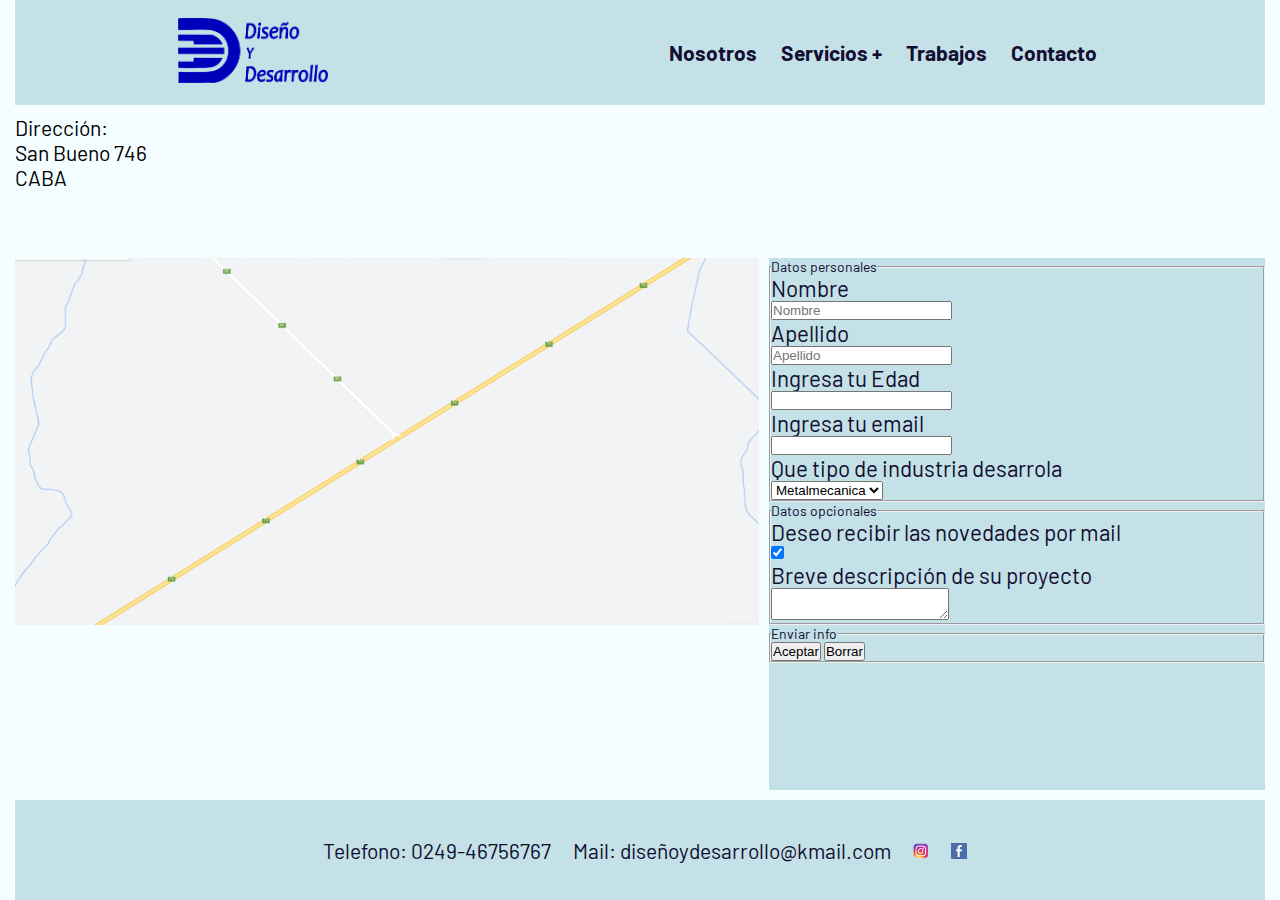
==== pages/contacto.html @ 5de574d7 "se agrego el sitio entero" ====
<!DOCTYPE html>
<html lang="es">
<head>
    <meta charset="UTF-8">
    <meta http-equiv="X-UA-Compatible" content="IE=edge">
    <meta name="viewport" content="width=device-width, initial-scale=1.0">
    <link rel="shorcut icon" href="../assets/img/logo_2.png">
    <title>Desafio Juan Manuel Rolando</title>
    <link rel="stylesheet" href="../css/estilo.css">
</head>
<body class="grilla__contacto">
  <header class="cabecera">
    <a href="../index.html"><img src="../assets/img/logo.png" alt="Enlace home" ></a>
      <nav>
          <ul class="cabecera__links">
            <li><a href="./nosotros.html">Nosotros</a></li>
            <li><a href="./servicios.html">Servicios +</a>
              <ul>
                <li><a href="./servicios.html#diseñoIndustrial">Diseño Industrial</a></li>
                <li><a href="./servicios.html#prototipado">Prototipado</a></li>
                <li><a href="./servicios.html#desarroloConstructivo">Desarrolo Constructivo</a></li>
              </ul>
            </li>
            <li><a href="./trabajos.html">Trabajos</a></li>
            <li><a href="./contacto.html">Contacto</a></li>
          </ul>
      </nav>
  </header>
  <div class="mapa">
    <img src="../assets/img/mapa.png" alt="mapa">
  </div>
  <div class="direccion">
    <p>Dirección:</p>
    <p>San Bueno 746</p>
    <p>CABA</p>
  </div>
  <form>
    <fieldset>
      <legend>Datos personales</legend>
      <label for="nombre">Nombre</label>
      <input id="nombre" type="text" placeholder="Nombre">
      <label for="apellido">Apellido</label>
      <input id="apellido" type="text" placeholder="Apellido">
      <label for="edad">Ingresa tu Edad</label>
      <input id="edad" type="number">
      <label for="email">Ingresa tu email</label>
      <input id="email" type="email">
      <label for="tipo_industria">Que tipo de industria desarrola</label>
      <select>
        <option>Metalmecanica</option>
        <option>Textil</option>
        <option>Alimenticia</option>
        <option>Mineria</option>
        <option>Otro</option>
      </select>
    </fieldset>
    <fieldset>
      <legend>Datos opcionales</legend>
      <label>Deseo recibir las novedades por mail</label>
      <input type="checkbox" checked>
      <label for="descripcion_proyecto">Breve descripción de su proyecto</label>
      <textarea></textarea>
    </fieldset>
    <fieldset>
      <legend>Enviar info</legend>
      <input type="submit" value="Aceptar">
      <input type="reset" value="Borrar">
    </fieldset>
  </form>
  <footer class="pieDePagina">
    <ul class="pieDePagina__links">
      <li>Telefono: 0249-46756767</li>
      <li>Mail: diseñoydesarrollo@kmail.com</li>
      <li><a href="https://www.instagram.com/" target="_blank">
        <img src="../assets/img/instagram logo.png" alt="logo instagram" width="16px" height="16px"></a>
      </li>
      <li><a href="https://www.facebook.com/" target="_blank">
        <img src="../assets/img/face logo.png" alt="logo facebook" width="16px" height="16px"></a>
      </li>
    </ul>
  </footer>
</body>
</html>
---- css/estilo.css ----
/* Fonts */
@import url('https://fonts.googleapis.com/css2?family=Barlow:wght@300;400&family=Roboto+Slab:wght@300;500&display=swap');


:root {
    /* Colors */
    --primary: #120D31;
    --secondary: #e79925;
 	--atext-color: #302F4D;
	--general_background-color: #f4fdfff8;
	--alternative_background-color: #c3e1e7;

    /* Spacings */
    --spacing-large: 6rem;
    --spacing-medium: 3rem;
    --spacing-small: 2rem;
    --spacing-xsmall: 1rem;

    /* Font-family */
    --font-principal: 'Barlow', sans-serif;
    --font-title: 'Roboto Slab', serif;

    /* Font-Sizes */
	--text-xlarge: 5em;
    --text-large: 4em;
    --text-medium: 2.1em;
    --text-base: 1.6em;
    --text-small: 1.4em;
}

/*Estilos Globales*/

*::after,
*::before,
* {
    margin: 0;
    padding: 0;
    box-sizing: border-box;
}

html{
    font-size: 62.5%;
}

body{
    font-family: var(--font-principal);
	background-color:var(--general_background-color);
	margin-left: 15px;
	margin-right: 15px;
}

ul{
    list-style-type: none;
}

.cabecera {
	grid-area: cabecera;
	background-color: var(--alternative_background-color);
	display: flex;
    flex-direction: row;
	align-items: center;
	justify-content: space-around;
	width: 100%;
    font-weight: bold;
	font-size: var(--text-medium);
    text-decoration-line: none;
}

.cabecera__links li {
	display: inline-block;
	margin-left: 10px;
	margin-bottom: 01px;
	padding: 05px;
}

.cabecera__links a {
    color: var(--primary);
	text-decoration-style: none;
	text-decoration-line: none;
}

.cabecera__links ul {
    position: absolute;
    display: none;
}

.cabecera__links ul li {
    display: block;
	font-weight: normal;
	background-color:var(--alternative_background-color);
}

.cabecera__links li:hover ul {
    display: block;
}
.cabecera img{
    width: 150px;
}

.pieDePagina {
	grid-area: footer;
	display: flex;
	width: 100%;
	align-items: center;
	justify-content: space-around;
	background-color:var(--alternative_background-color);
}

.pieDePagina__links li {
	font-size: var(--text-medium);
    display: inline-block;
	color: var(--primary);
	padding: 05px;
	border-radius: 05px;
	margin-left: 10px;
	margin-top: 01px;
	margin-bottom: 01px;
}

/*pagina home*/

.grilla__home{
	display: grid;
	grid-template-areas:
	"cabecera cabecera"
	"slideshow slideshow"
	"idea proceso"
	"footer footer";
	grid-template-rows: 105px 2fr 2fr 100px;
	grid-template-columns: 1fr 1fr;
	height: 100vh;
	row-gap: 10px;
	column-gap: 10px;
}

.principal{
	grid-area: slideshow;
	display: flex;
}

.principal__contenedor{
	display: flex;
}

.principal__contenedor img{
   margin: 0;
   max-width: 100%;
   max-height: 100%;
}

.principal__texto{
	color:var(--atext-color);
	font-size: var(--text-xlarge);
	font-weight: bold;
	position: absolute;
	left: 5%;
}

.idea{
	grid-area: idea;
	display: flex;
}

.idea img {
	margin: 0;
    width: 100%;
    height: 100%;
}

.desarrollo{
	grid-area: proceso;
	display: flex;
}

.desarrollo img{
	margin: 0;
    width: 100%;
    height: 100%;
}

/*pagina nosotros*/

.grilla__nosotros{
	display: grid;
	grid-template-areas:
	"cabecera"
	"main"
    "footer";
	grid-template-rows: 105px 3fr 100px;
	grid-template-columns:1fr;
	height: 100vh;
	row-gap: 10px;
	column-gap: 10px;
}

.main__nosotros{
	grid-area: main;
	display: grid;
	grid-template-areas:
	"titulo"
	"somos"
	"filosofia"
    "equipo";
	grid-template-rows: 1fr 1fr 1fr 1fr;
	grid-template-columns:1fr;
	row-gap: 10px;
	column-gap: 10px;
}

.main__nosotros__titulo{
    margin-top: 45px;
	grid-area: titulo;
	display: flex;
}

.main__nosotros__titulo p{
	color:var(--primary);
	font-size: var(--text-large);
	font-weight: bold;
	position: absolute;
	left: 10%;
	max-width: 75%;
}

.main__nosotros__titulo img{
	margin: 0;
	width: 100%;
	height: auto;
}

.main__nosotros__somos{
	grid-area: somos;
	font-size: var(--text-medium);
	display: flex;
	padding: var(--spacing-large);
    align-items: center;
	flex-direction: row-reverse;
	justify-content: center;
}

.main__nosotros__somos img{
	margin: 0;
	width: 100%;
	height: auto;
}

.main__nosotros__filosofia{
	grid-area: filosofia;
	font-size: var(--text-medium);
	display: flex;
	padding: var(--spacing-large);
    align-items: center;
	flex-direction: row;
	justify-content: center;
}

.main__nosotros__filosofia img{
	margin: 0;
	width: 100%;
	height: auto;
}

.main__nosotros__equipo{
	grid-area: equipo;
	font-size: var(--text-medium);
	display: flex;
	padding: var(--spacing-large);
    align-items: center;
	flex-direction: row-reverse;
	justify-content: center;
}

.main__nosotros__equipo img{
	margin: 0;
	width: 100%;
	height: auto;
}

/*pagina servicios*/

.grilla__servicios{
	display: grid;
	grid-template-areas:
	"cabecera"
	"servicios"
	"footer";
	grid-template-rows: 105px 2fr 100px;
	grid-template-columns: 1fr;
	height: 100vh;
	row-gap: 10px;
	column-gap: 10px;
}

.main__servicios{
	grid-area: servicios;
	display: grid;
	grid-template-areas:
	"titulo"
	"parallax";
	grid-template-rows: 0.4fr 6fr;
	grid-template-columns:1fr;
}

.main__servicios__titulo {
	font-size: var(--text-large);
	grid-area: titulo;
	display: flex;
}

.main__parallax {
	grid-area: parallax;
	display: flex;
}

.parallax, .main__parallax{margin:0 auto}

.parallax{
	background-attachment: fixed;
	background-position: center;
	 background-repeat: no-repeat;
	background-size:  cover;
	height:45rem;
	max-width: 100%;
	position: relative
} 

.texto__interior{
	color:var(--secondary);
	font-size: var(--text-xlarge);
	font-weight: bold;
	left: 10%;
	position: absolute;
	text-align: center;
	top:20%;
	width: 80%
}

.img-uno{background-image: url("../assets/img/diseño\ industrial.jpg")}

.img-dos{background-image:url("../assets/img/prototipado.jpeg")}

.img-tres{background-image:url("../assets/img/desarrollo\ productivo.gif")}

.texto{
	margin-bottom: 20px;
	font-size: var(--text-base);
	text-align: center;
	padding:5%;
	width: 100%
	
}

/*Pagina trabajo*/

.grilla__trabajos{
	display: grid;
	grid-template-areas:
	"cabecera"
	"titulo"
	"contenedor"
	"footer";
	grid-template-rows: 105px 0.5fr 6fr 100px;
	grid-template-columns: 1fr;
	row-gap: 10px;
	column-gap: 10px;
}

.trabajo__titulo {
	font-size: var(--text-large);
	grid-area: titulo;
	display: flex;
}

.contenedor{
	grid-area: contenedor;
	display: grid;
	grid-template-areas:
	"job_1 job_2"
	"job_3 job_4"
	"job_5 job_6";
	grid-template-rows: 1fr 1fr 1fr  ;
	grid-template-columns: 1fr 1fr;
	row-gap: 10px;
	column-gap: 40px;
}

.job__1{
	display: flex;
	grid-area: job_1;
	justify-content: right;
}

.job__1 img{
	margin: 0;
    width: 100%;
    height: auto;
}

.jtext {
	color:var(--atext-color);
	font-size: var(--text-large);
    position: absolute;
}

.job__2{
	display: flex;
	grid-area: job_2;
	justify-content: left;
}

.job__2 img{
	margin: 0;
    width: 100%;
    height: auto;
}

.job__3{
	display: flex;
	grid-area: job_3;
	justify-content: right;
}

.job__3 img{
	margin: 0;
    width: 100%;
    height: auto;
}

.job__4{
	display: flex;
	grid-area: job_4;
	justify-content: left;
}

.job__4 img{
	margin: 0;
    width: 100%;
    height: auto;
}

.job__5{
	display: flex;
	grid-area: job_5;
	justify-content: right;
}

.job__5 img{
	margin: 0;
    width: 100%;
    height: auto;
}

.job__6{
	display: flex;
	grid-area: job_6;
	justify-content: left;
}

.job__6 img{
	margin: 0;
    width: 100%;
    height: auto;
}

/*Pagina contacto*/

.grilla__contacto{
	display: grid;
	grid-template-areas:
	"cabecera cabecera"
	"direccion direccion"
	"mapa contacto"
	"footer footer";
	grid-template-rows: 105px 1fr 4fr 100px;
	grid-template-columns: 3fr 2fr;
	height: 100vh;
	row-gap: 10px;
	column-gap: 10px;
}

.direccion{
	grid-area: direccion;
	font-size: var(--text-medium);
	display: flex;
	flex-direction: column;
}

.mapa {
	grid-area: mapa;
}

.mapa img{
	margin: 0;
    width: 100%;
    height: auto;
}

form {
	font-size: var(--text-small);
	grid-area: contacto;
	background-color: var(--alternative_background-color) ;
	color: var(--primary);
}

form label {
	display: block;
	font-size: var(--text-base);
}

@media screen and (max-width:600px){
    .cabecera{
        flex-direction: column;
    }
}

@media screen and (max-width:600px){
.cabecera img{
    width: 70px;
}
}

@media screen and (max-width:600px){
.contenedor{
	grid-template-areas:
	"job_1"
	"job_2"
	"job_3"
	"job_4"
	"job_5"
	"job_6";
	grid-template-rows: 1fr 1fr 1fr 1fr 1fr 1fr ;
	grid-template-columns: 1fr;
}
}

@media screen and (max-width:1000px){
.grilla__contacto{
	grid-template-areas:
	"cabecera"
	"direccion"
	"contacto"
	"mapa"
	"footer";
	grid-template-rows: 105px 1fr 4fr 4fr 100px;
	grid-template-columns: 1fr;
}
}

@media screen and (max-width:600px){
.main__nosotros__titulo p{
	font-size: var(--text-medium);
	left: 5%;
}
}

@media screen and (max-width:600px){
.main__nosotros{
	grid-template-rows: 0.75fr 2fr 2fr 2fr;
	}
}

@media screen and (max-width:600px){
.main__nosotros__somos{
	flex-direction: column-reverse;
}
}

@media screen and (max-width:600px){
	.main__nosotros__filosofia{
		flex-direction: column-reverse;
	}
	}

	@media screen and (max-width:600px){
		.main__nosotros__equipo{
			flex-direction: column-reverse;
		}
		}
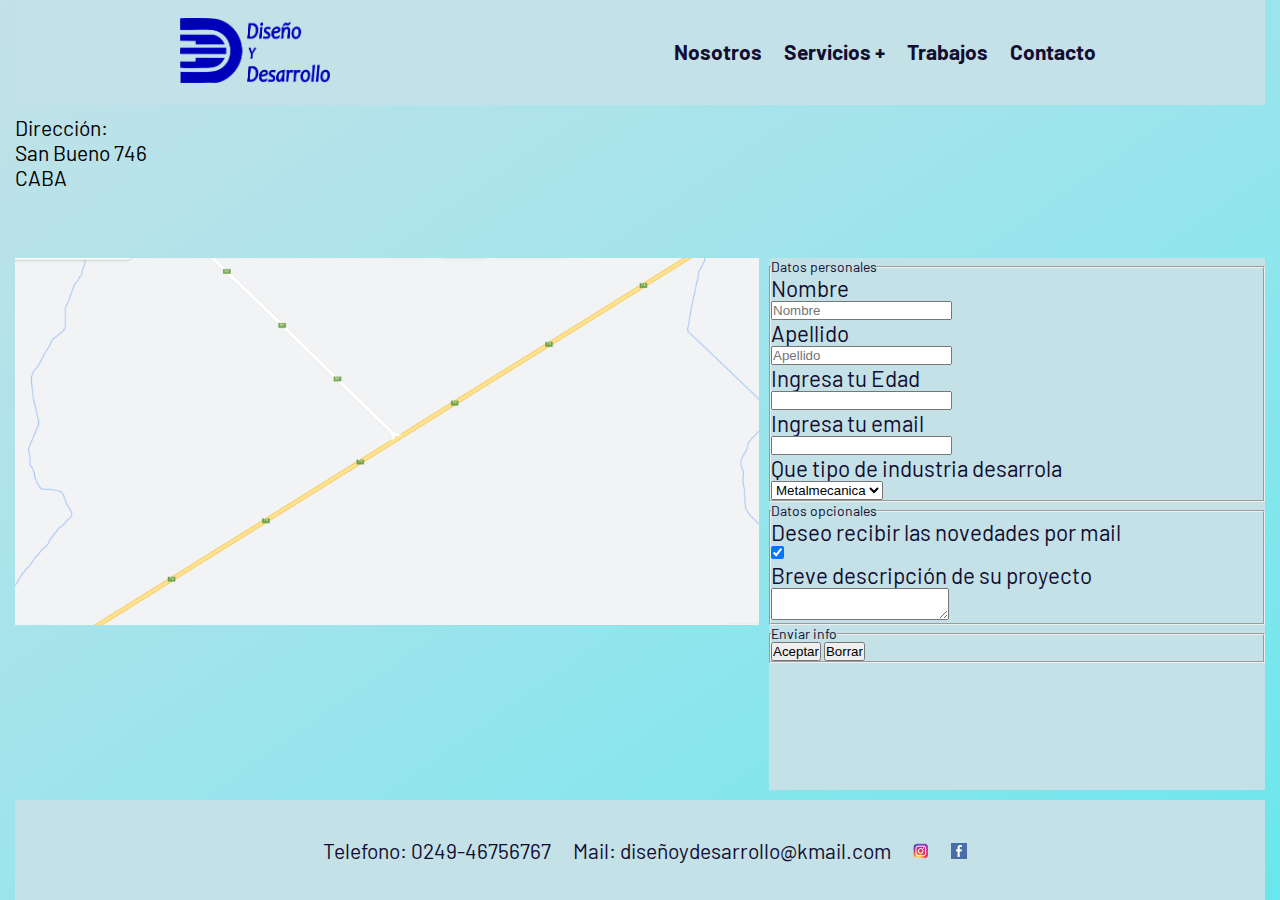
==== commit bc4d4799: ""primeros avances con bootstrap"" ====
--- a/pages/contacto.html
+++ b/pages/contacto.html
@@ -6,7 +6,10 @@
     <meta name="viewport" content="width=device-width, initial-scale=1.0">
     <link rel="shorcut icon" href="../assets/img/logo_2.png">
     <title>Desafio Juan Manuel Rolando</title>
-    <link rel="stylesheet" href="../css/estilo.css">
+    
+    <!-- CSS only -->
+<link href="https://cdn.jsdelivr.net/npm/bootstrap@5.2.1/dist/css/bootstrap.min.css" rel="stylesheet" integrity="sha384-iYQeCzEYFbKjA/T2uDLTpkwGzCiq6soy8tYaI1GyVh/UjpbCx/TYkiZhlZB6+fzT" crossorigin="anonymous">
+<link rel="stylesheet" href="../css/estilo.css">
 </head>
 <body class="grilla__contacto">
   <header class="cabecera">
@@ -79,5 +82,7 @@
       </li>
     </ul>
   </footer>
+  <!-- JavaScript Bundle with Popper -->
+<script src="https://cdn.jsdelivr.net/npm/bootstrap@5.2.1/dist/js/bootstrap.bundle.min.js" integrity="sha384-u1OknCvxWvY5kfmNBILK2hRnQC3Pr17a+RTT6rIHI7NnikvbZlHgTPOOmMi466C8" crossorigin="anonymous"></script>
 </body>
 </html>
--- a/css/estilo.css
+++ b/css/estilo.css
@@ -42,9 +42,10 @@
     font-size: 62.5%;
 }
 
+/*Gradiante*/
 body{
     font-family: var(--font-principal);
-	background-color:var(--general_background-color);
+	background-image: linear-gradient(to right bottom, #c3e1e7, #b0e3ea, #9ce4ec, #84e6ed, #69e7ec);
 	margin-left: 15px;
 	margin-right: 15px;
 }
@@ -52,6 +53,7 @@
 ul{
     list-style-type: none;
 }
+
 
 .cabecera {
 	grid-area: cabecera;
@@ -69,12 +71,17 @@
 .cabecera__links li {
 	display: inline-block;
 	margin-left: 10px;
-	margin-bottom: 01px;
-	padding: 05px;
+	margin-bottom: 3px;
+	padding: 04px;
+	transition: all 0.2s;
+}
+
+.cabecera__links li:hover{
+	background-color:var(--general_background-color);
 }
 
 .cabecera__links a {
-    color: var(--primary);
+	    color: var(--primary);
 	text-decoration-style: none;
 	text-decoration-line: none;
 }
@@ -93,8 +100,15 @@
 .cabecera__links li:hover ul {
     display: block;
 }
+
+/*transformacion*/
 .cabecera img{
     width: 150px;
+	transition: all 0.3s;
+}
+
+.cabecera img:hover{
+    width: 165px;
 }
 
 .pieDePagina {
@@ -119,7 +133,7 @@
 
 /*pagina home*/
 
-.grilla__home{
+/* .grilla__home{
 	display: grid;
 	grid-template-areas:
 	"cabecera cabecera"
@@ -131,14 +145,14 @@
 	height: 100vh;
 	row-gap: 10px;
 	column-gap: 10px;
-}
-
-.principal{
+} */
+
+/*#carousel{
 	grid-area: slideshow;
-	display: flex;
-}
-
-.principal__contenedor{
+	 display: flex; 
+}*/
+
+/* .principal__contenedor{
 	display: flex;
 }
 
@@ -154,7 +168,7 @@
 	font-weight: bold;
 	position: absolute;
 	left: 5%;
-}
+} */
 
 .idea{
 	grid-area: idea;
@@ -365,11 +379,36 @@
 	column-gap: 10px;
 }
 
+/*Animacion*/
 .trabajo__titulo {
 	font-size: var(--text-large);
 	grid-area: titulo;
 	display: flex;
-}
+	animation-name: efectoUno;
+	animation-iteration-count: infinite;
+	animation-duration: 10s;
+}
+  
+  @keyframes efectoUno {
+	0% {
+		color: blue;
+	}
+	17% {
+		color: lawngreen;
+	}
+	25% {
+		color: red;
+	}
+	50% {
+		color: green;
+	}
+	75% {
+		color: pink;
+	}
+	100% {
+		color: indianred;
+	}
+  }
 
 .contenedor{
 	grid-area: contenedor;
@@ -390,10 +429,16 @@
 	justify-content: right;
 }
 
-.job__1 img{
+.job__images{
 	margin: 0;
     width: 100%;
     height: auto;
+	transition: all 0.2s;
+}
+
+/*translate*/
+.job__images:hover{
+transform: translateX(5px);
 }
 
 .jtext {
@@ -408,58 +453,28 @@
 	justify-content: left;
 }
 
-.job__2 img{
-	margin: 0;
-    width: 100%;
-    height: auto;
-}
-
 .job__3{
 	display: flex;
 	grid-area: job_3;
 	justify-content: right;
 }
 
-.job__3 img{
-	margin: 0;
-    width: 100%;
-    height: auto;
-}
-
 .job__4{
 	display: flex;
 	grid-area: job_4;
 	justify-content: left;
 }
 
-.job__4 img{
-	margin: 0;
-    width: 100%;
-    height: auto;
-}
-
 .job__5{
 	display: flex;
 	grid-area: job_5;
 	justify-content: right;
 }
 
-.job__5 img{
-	margin: 0;
-    width: 100%;
-    height: auto;
-}
-
 .job__6{
 	display: flex;
 	grid-area: job_6;
 	justify-content: left;
-}
-
-.job__6 img{
-	margin: 0;
-    width: 100%;
-    height: auto;
 }
 
 /*Pagina contacto*/
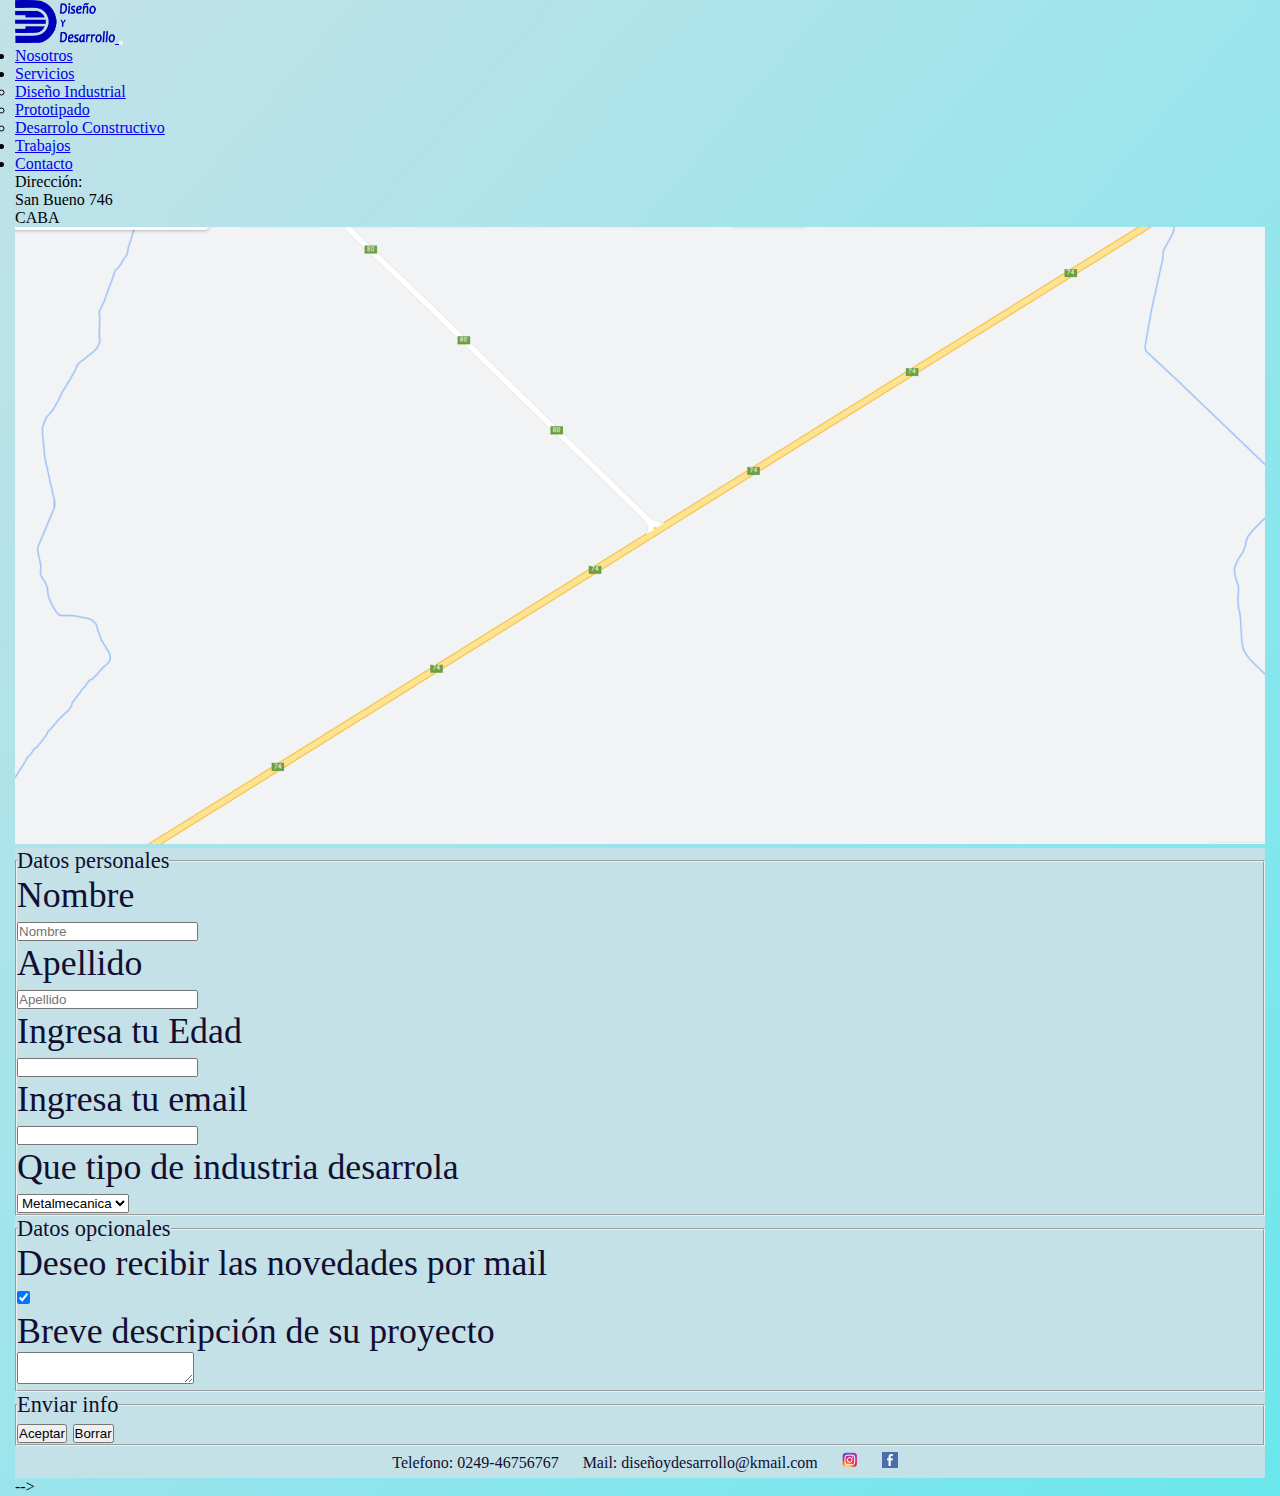
==== commit 90086939: "casi toda la pagina con grid de bootstrap" ====
--- a/pages/contacto.html
+++ b/pages/contacto.html
@@ -11,32 +11,74 @@
 <link href="https://cdn.jsdelivr.net/npm/bootstrap@5.2.1/dist/css/bootstrap.min.css" rel="stylesheet" integrity="sha384-iYQeCzEYFbKjA/T2uDLTpkwGzCiq6soy8tYaI1GyVh/UjpbCx/TYkiZhlZB6+fzT" crossorigin="anonymous">
 <link rel="stylesheet" href="../css/estilo.css">
 </head>
-<body class="grilla__contacto">
-  <header class="cabecera">
-    <a href="../index.html"><img src="../assets/img/logo.png" alt="Enlace home" ></a>
-      <nav>
-          <ul class="cabecera__links">
-            <li><a href="./nosotros.html">Nosotros</a></li>
-            <li><a href="./servicios.html">Servicios +</a>
-              <ul>
-                <li><a href="./servicios.html#diseñoIndustrial">Diseño Industrial</a></li>
-                <li><a href="./servicios.html#prototipado">Prototipado</a></li>
-                <li><a href="./servicios.html#desarroloConstructivo">Desarrolo Constructivo</a></li>
+<body  class="container-fluid">
+  <header class="grid text-center cabecera">
+    <section class="row">
+      <!-- INICIO DE COLUMNA -->
+      <section class="col">
+        <!-- INICIO DE NAV -->
+        <nav class="navbar navbar-expand-lg bg-light">
+          <div class="container-fluid">
+            <a class="navbar-brand" href="../index.html">
+              <img src="../assets/img/logo.png" alt="Enlace home" width="30" >
+            </a>
+            <button class="navbar-toggler" type="button" data-bs-toggle="collapse" data-bs-target="#navbarNavDropdown" aria-controls="navbarNavDropdown" aria-expanded="false" aria-label="Toggle navigation">
+              <span class="navbar-toggler-icon"></span>
+            </button>
+            <div class="collapse navbar-collapse" id="navbarNavDropdown">
+              <ul class="navbar-nav">
+                <li class="nav-item">
+                  <a class="nav-link active" aria-current="page" href="./nosotros.html">Nosotros</a>
+                </li>
+                <li class="nav-item dropdown">
+                  <a class="nav-link dropdown-toggle" href="./servicios.html" role="button" data-bs-toggle="dropdown" aria-expanded="false">
+                    Servicios
+                  </a>
+                  <ul class="dropdown-menu">
+                    <li><a class="dropdown-item" href="./servicios.html#diseñoIndustrial">Diseño Industrial</a></li>
+                    <li><a class="dropdown-item" href="./servicios.html#prototipado">Prototipado</a></li>
+                    <li><a class="dropdown-item" href="./servicios.html#desarroloConstructivo">Desarrolo Constructivo</a></li>
+                  </ul>
+                </li>
+                <li class="nav-item">
+                  <a class="nav-link" href="./trabajos.html">Trabajos</a>
+                </li>
+                <li class="nav-item">
+                  <a class="nav-link" href="./contacto.html">Contacto</a>
+                </li>
               </ul>
-            </li>
-            <li><a href="./trabajos.html">Trabajos</a></li>
-            <li><a href="./contacto.html">Contacto</a></li>
-          </ul>
-      </nav>
+            </div>
+          </div>
+        </nav>
+              <!-- FIN DE NAV -->
+    </section>
+    <!-- FIN DE COLUMNA -->
+  </section>
+      
   </header>
-  <div class="mapa">
-    <img src="../assets/img/mapa.png" alt="mapa">
-  </div>
+
+  <section class="row">
+    <section class="col-sm-12 col-md-6 col-lg-7">
   <div class="direccion">
     <p>Dirección:</p>
     <p>San Bueno 746</p>
     <p>CABA</p>
   </div>
+</section>
+</section>
+
+  <section class="row">
+      <section class="col-sm-12 col-md-6 col-lg-6">
+  <div class="mapa">
+    <img src="../assets/img/mapa.png" alt="mapa">
+  </div>
+  </section>
+ 
+
+
+
+
+  <section class="col-sm-12 col-md-6 col-lg-5">
   <form>
     <fieldset>
       <legend>Datos personales</legend>
@@ -70,18 +112,25 @@
       <input type="reset" value="Borrar">
     </fieldset>
   </form>
-  <footer class="pieDePagina">
-    <ul class="pieDePagina__links">
-      <li>Telefono: 0249-46756767</li>
-      <li>Mail: diseñoydesarrollo@kmail.com</li>
-      <li><a href="https://www.instagram.com/" target="_blank">
-        <img src="../assets/img/instagram logo.png" alt="logo instagram" width="16px" height="16px"></a>
-      </li>
-      <li><a href="https://www.facebook.com/" target="_blank">
-        <img src="../assets/img/face logo.png" alt="logo facebook" width="16px" height="16px"></a>
-      </li>
-    </ul>
-  </footer>
+</section>
+</section>
+
+  <section class="row">
+    <section class="col">
+      <footer class="pieDePagina">
+        <ul class="pieDePagina__links">
+          <li>Telefono: 0249-46756767</li>
+          <li>Mail: diseñoydesarrollo@kmail.com</li>
+          <li><a href="https://www.instagram.com/" target="_blank">
+              <img src="../assets/img/instagram logo.png" alt="logo instagram" width="16px" height="16px"></a>
+          </li>
+          <li><a href="https://www.facebook.com/" target="_blank">
+              <img src="../assets/img/face logo.png" alt="logo facebook" width="16px" height="16px"></a>
+          </li>
+        </ul>
+     </footer> -->
+   </section>
+ </section>
   <!-- JavaScript Bundle with Popper -->
 <script src="https://cdn.jsdelivr.net/npm/bootstrap@5.2.1/dist/js/bootstrap.bundle.min.js" integrity="sha384-u1OknCvxWvY5kfmNBILK2hRnQC3Pr17a+RTT6rIHI7NnikvbZlHgTPOOmMi466C8" crossorigin="anonymous"></script>
 </body>
--- a/css/estilo.css
+++ b/css/estilo.css
@@ -35,27 +35,27 @@
 * {
     margin: 0;
     padding: 0;
-    box-sizing: border-box;
-}
-
-html{
+    /* box-sizing: border-box; */
+}
+
+/* html{
     font-size: 62.5%;
-}
+} */
 
 /*Gradiante*/
 body{
-    font-family: var(--font-principal);
+    /* font-family: var(--font-principal); */
 	background-image: linear-gradient(to right bottom, #c3e1e7, #b0e3ea, #9ce4ec, #84e6ed, #69e7ec);
 	margin-left: 15px;
 	margin-right: 15px;
 }
 
-ul{
+/* ul{
     list-style-type: none;
-}
-
-
-.cabecera {
+} */
+
+
+/* .cabecera {
 	grid-area: cabecera;
 	background-color: var(--alternative_background-color);
 	display: flex;
@@ -66,9 +66,9 @@
     font-weight: bold;
 	font-size: var(--text-medium);
     text-decoration-line: none;
-}
-
-.cabecera__links li {
+} */
+
+/* .cabecera__links li {
 	display: inline-block;
 	margin-left: 10px;
 	margin-bottom: 3px;
@@ -99,16 +99,16 @@
 
 .cabecera__links li:hover ul {
     display: block;
-}
+} */
 
 /*transformacion*/
 .cabecera img{
-    width: 150px;
+    width: 100px;
 	transition: all 0.3s;
 }
 
 .cabecera img:hover{
-    width: 165px;
+    width: 115px;
 }
 
 .pieDePagina {
@@ -121,7 +121,7 @@
 }
 
 .pieDePagina__links li {
-	font-size: var(--text-medium);
+
     display: inline-block;
 	color: var(--primary);
 	padding: 05px;
@@ -366,7 +366,7 @@
 
 /*Pagina trabajo*/
 
-.grilla__trabajos{
+/* .grilla__trabajos{
 	display: grid;
 	grid-template-areas:
 	"cabecera"
@@ -377,7 +377,7 @@
 	grid-template-columns: 1fr;
 	row-gap: 10px;
 	column-gap: 10px;
-}
+} */
 
 /*Animacion*/
 .trabajo__titulo {
@@ -410,7 +410,7 @@
 	}
   }
 
-.contenedor{
+/* .contenedor{
 	grid-area: contenedor;
 	display: grid;
 	grid-template-areas:
@@ -447,7 +447,7 @@
     position: absolute;
 }
 
-.job__2{
+/* .job__2{
 	display: flex;
 	grid-area: job_2;
 	justify-content: left;
@@ -475,11 +475,11 @@
 	display: flex;
 	grid-area: job_6;
 	justify-content: left;
-}
+}  */
 
 /*Pagina contacto*/
 
-.grilla__contacto{
+/* .grilla__contacto{
 	display: grid;
 	grid-template-areas:
 	"cabecera cabecera"
@@ -502,7 +502,7 @@
 
 .mapa {
 	grid-area: mapa;
-}
+} */
 
 .mapa img{
 	margin: 0;
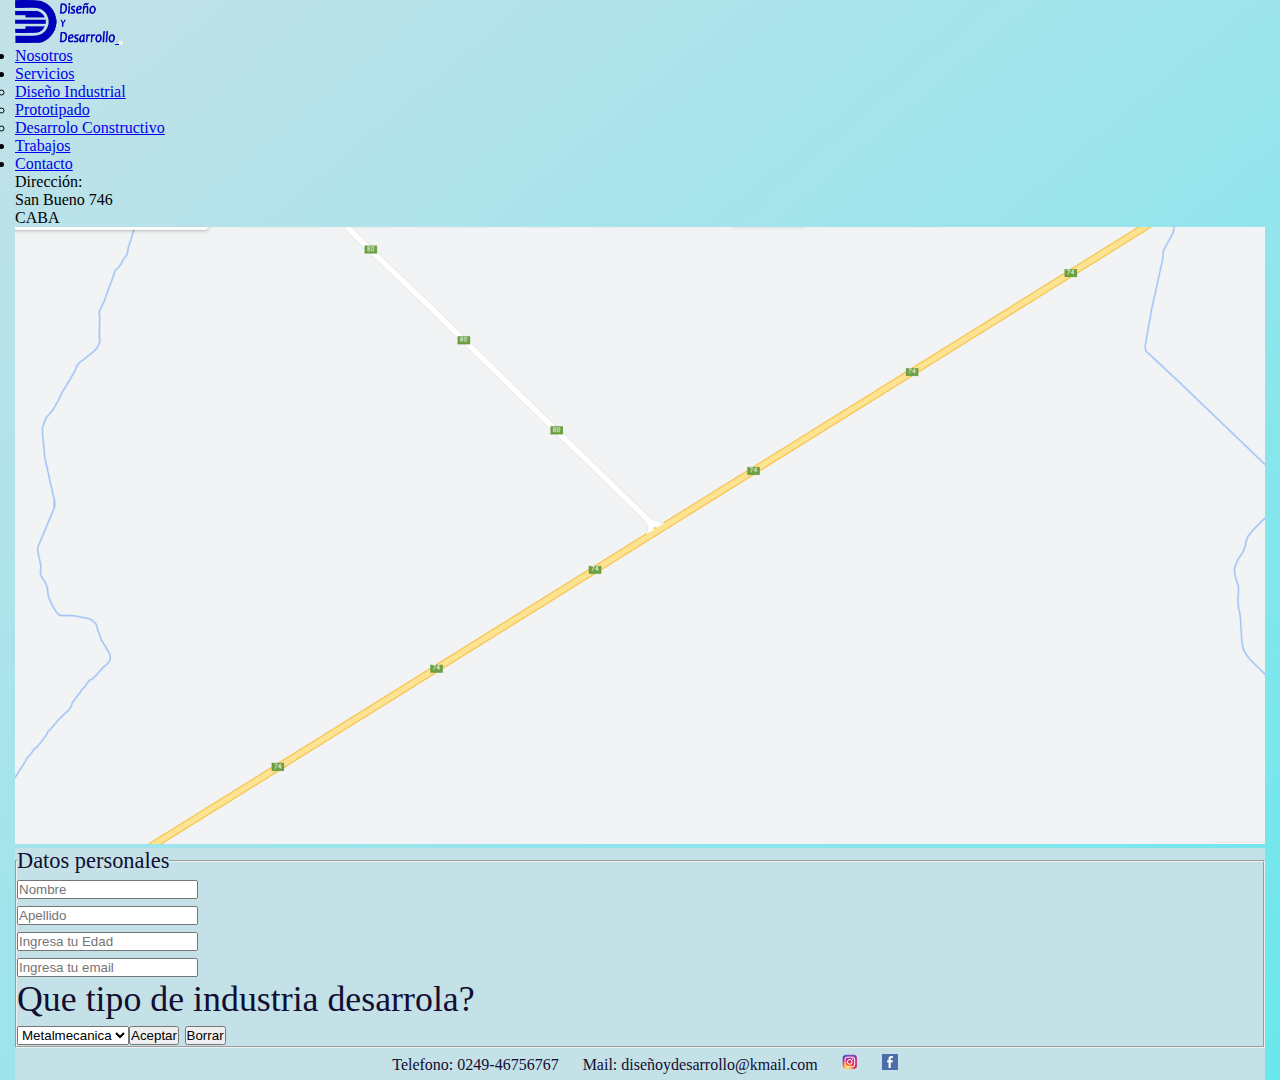
==== commit 6897e0e7: "formulario contacto bootstrap" ====
--- a/pages/contacto.html
+++ b/pages/contacto.html
@@ -1,28 +1,30 @@
 <!DOCTYPE html>
 <html lang="es">
+
 <head>
-    <meta charset="UTF-8">
-    <meta http-equiv="X-UA-Compatible" content="IE=edge">
-    <meta name="viewport" content="width=device-width, initial-scale=1.0">
-    <link rel="shorcut icon" href="../assets/img/logo_2.png">
-    <title>Desafio Juan Manuel Rolando</title>
-    
-    <!-- CSS only -->
-<link href="https://cdn.jsdelivr.net/npm/bootstrap@5.2.1/dist/css/bootstrap.min.css" rel="stylesheet" integrity="sha384-iYQeCzEYFbKjA/T2uDLTpkwGzCiq6soy8tYaI1GyVh/UjpbCx/TYkiZhlZB6+fzT" crossorigin="anonymous">
-<link rel="stylesheet" href="../css/estilo.css">
+  <meta charset="UTF-8">
+  <meta http-equiv="X-UA-Compatible" content="IE=edge">
+  <meta name="viewport" content="width=device-width, initial-scale=1.0">
+  <link rel="shorcut icon" href="../assets/img/logo_2.png">
+  <title>Desafio Juan Manuel Rolando</title>
+
+  <!-- CSS only -->
+  <link href="https://cdn.jsdelivr.net/npm/bootstrap@5.2.1/dist/css/bootstrap.min.css" rel="stylesheet"
+    integrity="sha384-iYQeCzEYFbKjA/T2uDLTpkwGzCiq6soy8tYaI1GyVh/UjpbCx/TYkiZhlZB6+fzT" crossorigin="anonymous">
+  <link rel="stylesheet" href="../css/estilo.css">
 </head>
-<body  class="container-fluid">
+
+<body class="container-fluid">
   <header class="grid text-center cabecera">
     <section class="row">
-      <!-- INICIO DE COLUMNA -->
       <section class="col">
-        <!-- INICIO DE NAV -->
         <nav class="navbar navbar-expand-lg bg-light">
           <div class="container-fluid">
             <a class="navbar-brand" href="../index.html">
-              <img src="../assets/img/logo.png" alt="Enlace home" width="30" >
+              <img src="../assets/img/logo.png" alt="Enlace home" width="30">
             </a>
-            <button class="navbar-toggler" type="button" data-bs-toggle="collapse" data-bs-target="#navbarNavDropdown" aria-controls="navbarNavDropdown" aria-expanded="false" aria-label="Toggle navigation">
+            <button class="navbar-toggler" type="button" data-bs-toggle="collapse" data-bs-target="#navbarNavDropdown"
+              aria-controls="navbarNavDropdown" aria-expanded="false" aria-label="Toggle navigation">
               <span class="navbar-toggler-icon"></span>
             </button>
             <div class="collapse navbar-collapse" id="navbarNavDropdown">
@@ -31,13 +33,15 @@
                   <a class="nav-link active" aria-current="page" href="./nosotros.html">Nosotros</a>
                 </li>
                 <li class="nav-item dropdown">
-                  <a class="nav-link dropdown-toggle" href="./servicios.html" role="button" data-bs-toggle="dropdown" aria-expanded="false">
+                  <a class="nav-link dropdown-toggle" href="./servicios.html" role="button" data-bs-toggle="dropdown"
+                    aria-expanded="false">
                     Servicios
                   </a>
                   <ul class="dropdown-menu">
                     <li><a class="dropdown-item" href="./servicios.html#diseñoIndustrial">Diseño Industrial</a></li>
                     <li><a class="dropdown-item" href="./servicios.html#prototipado">Prototipado</a></li>
-                    <li><a class="dropdown-item" href="./servicios.html#desarroloConstructivo">Desarrolo Constructivo</a></li>
+                    <li><a class="dropdown-item" href="./servicios.html#desarroloConstructivo">Desarrolo
+                        Constructivo</a></li>
                   </ul>
                 </li>
                 <li class="nav-item">
@@ -50,70 +54,72 @@
             </div>
           </div>
         </nav>
-              <!-- FIN DE NAV -->
+      </section>
     </section>
-    <!-- FIN DE COLUMNA -->
-  </section>
-      
   </header>
 
   <section class="row">
     <section class="col-sm-12 col-md-6 col-lg-7">
-  <div class="direccion">
-    <p>Dirección:</p>
-    <p>San Bueno 746</p>
-    <p>CABA</p>
-  </div>
-</section>
-</section>
+      <div class="direccion">
+        <p>Dirección:</p>
+        <p>San Bueno 746</p>
+        <p>CABA</p>
+      </div>
+    </section>
+  </section>
 
   <section class="row">
-      <section class="col-sm-12 col-md-6 col-lg-6">
-  <div class="mapa">
-    <img src="../assets/img/mapa.png" alt="mapa">
-  </div>
+    <section class="col-sm-12 col-md-6 col-lg-6">
+      <div class="mapa">
+        <img src="../assets/img/mapa.png" alt="mapa">
+      </div>
+    </section>
+
+    <section class="col-sm-12 col-md-6 col-lg-5">
+      <form>
+        <fieldset>
+          <legend>Datos personales</legend>
+
+          <div class="row">
+            <div class="col">
+              <input type="text" class="form-control" placeholder="Nombre" aria-label="Nombre">
+            </div>
+            <div class="col">
+              <input type="text" class="form-control" placeholder="Apellido" aria-label="Apellido">
+            </div>
+          </div>
+
+          <div class="row">
+            <div class="col">
+              <input type="number" class="form-control" placeholder="Ingresa tu Edad" aria-label="Ingresa tu Edad">
+            </div>
+            <div class="col">
+              <input type="email" class="form-control" placeholder="Ingresa tu email" aria-label="Ingresa tu email">
+            </div>
+          </div>
+          <div class="row">
+            <div class="col">
+              <label for="inputState" class="form-label">Que tipo de industria desarrola?</label>
+              <select id="inputState" class="form-select">
+                <option selected>Metalmecanica</option>
+                <option>Textil</option>
+                <option>Alimenticia</option>
+                <option>Mineria</option>
+                <option>Otro</option>
+            </div>
+          </div>
+        </fieldset>
+        <fieldset>
+          <div class="row">
+            <div class="col">
+              <input type="submit" value="Aceptar">
+              <input type="reset" value="Borrar">
+            </div>
+          </div>
+        </fieldset>
+      </form>
+    </section>
   </section>
- 
-
-
-
-
-  <section class="col-sm-12 col-md-6 col-lg-5">
-  <form>
-    <fieldset>
-      <legend>Datos personales</legend>
-      <label for="nombre">Nombre</label>
-      <input id="nombre" type="text" placeholder="Nombre">
-      <label for="apellido">Apellido</label>
-      <input id="apellido" type="text" placeholder="Apellido">
-      <label for="edad">Ingresa tu Edad</label>
-      <input id="edad" type="number">
-      <label for="email">Ingresa tu email</label>
-      <input id="email" type="email">
-      <label for="tipo_industria">Que tipo de industria desarrola</label>
-      <select>
-        <option>Metalmecanica</option>
-        <option>Textil</option>
-        <option>Alimenticia</option>
-        <option>Mineria</option>
-        <option>Otro</option>
-      </select>
-    </fieldset>
-    <fieldset>
-      <legend>Datos opcionales</legend>
-      <label>Deseo recibir las novedades por mail</label>
-      <input type="checkbox" checked>
-      <label for="descripcion_proyecto">Breve descripción de su proyecto</label>
-      <textarea></textarea>
-    </fieldset>
-    <fieldset>
-      <legend>Enviar info</legend>
-      <input type="submit" value="Aceptar">
-      <input type="reset" value="Borrar">
-    </fieldset>
-  </form>
-</section>
-</section>
 
   <section class="row">
     <section class="col">
@@ -128,10 +134,13 @@
               <img src="../assets/img/face logo.png" alt="logo facebook" width="16px" height="16px"></a>
           </li>
         </ul>
-     </footer> -->
-   </section>
- </section>
-  <!-- JavaScript Bundle with Popper -->
-<script src="https://cdn.jsdelivr.net/npm/bootstrap@5.2.1/dist/js/bootstrap.bundle.min.js" integrity="sha384-u1OknCvxWvY5kfmNBILK2hRnQC3Pr17a+RTT6rIHI7NnikvbZlHgTPOOmMi466C8" crossorigin="anonymous"></script>
+      </footer>
+    </section>
+  </section>
+        <!-- JavaScript Bundle with Popper -->
+  <script src="https://cdn.jsdelivr.net/npm/bootstrap@5.2.1/dist/js/bootstrap.bundle.min.js"
+    integrity="sha384-u1OknCvxWvY5kfmNBILK2hRnQC3Pr17a+RTT6rIHI7NnikvbZlHgTPOOmMi466C8" crossorigin="anonymous">
+  </script>
 </body>
+
 </html>
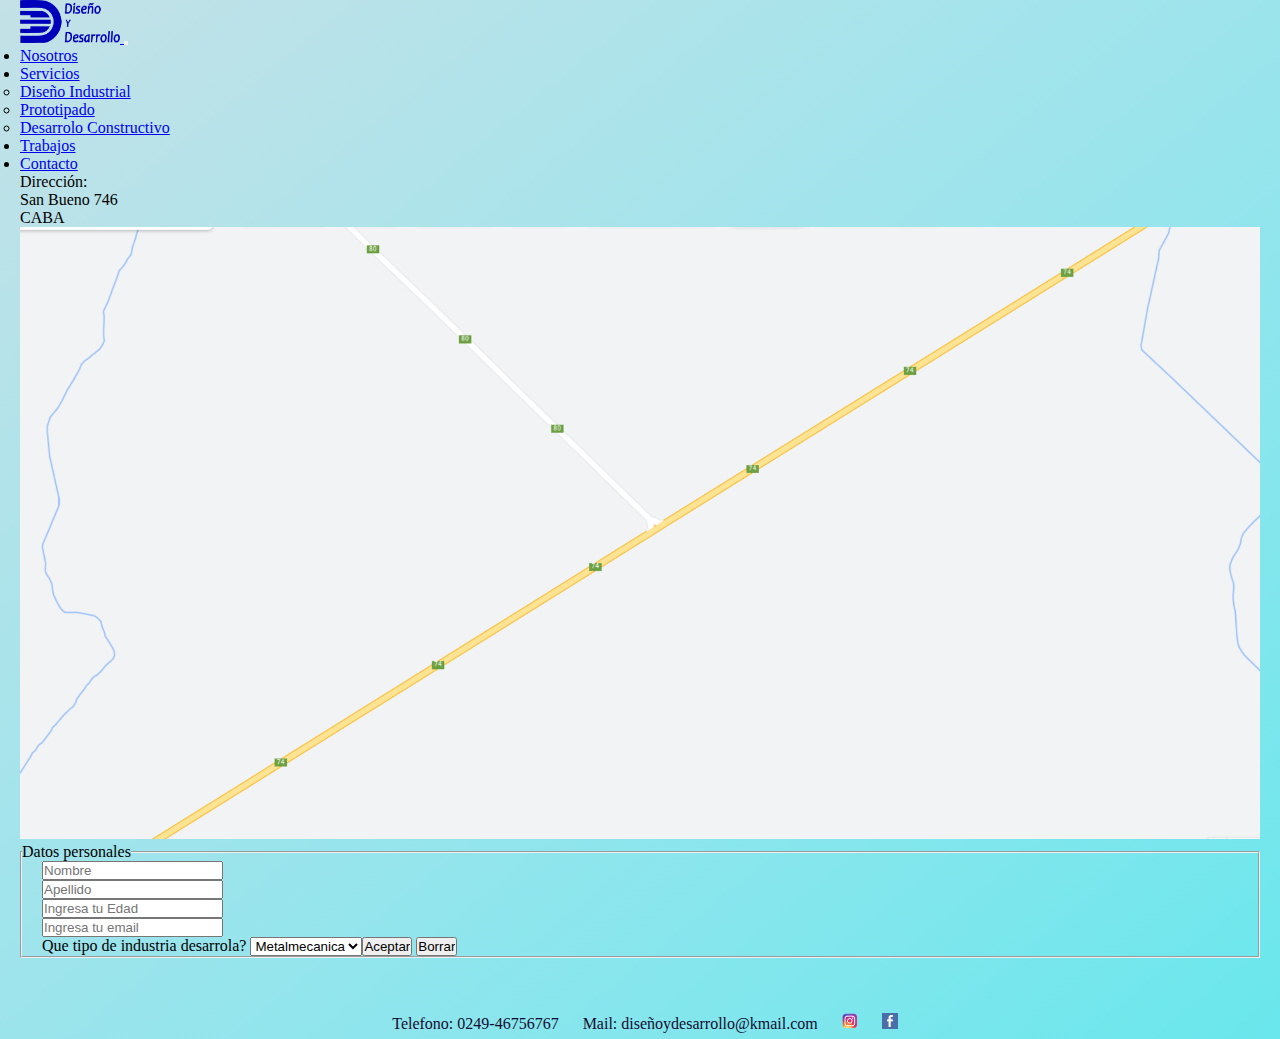
==== commit 9c73f51a: "mas bootstrap" ====
--- a/pages/contacto.html
+++ b/pages/contacto.html
@@ -18,7 +18,7 @@
   <header class="grid text-center cabecera">
     <section class="row">
       <section class="col">
-        <nav class="navbar navbar-expand-lg bg-light">
+        <nav class="navbar navbar-expand-lg">
           <div class="container-fluid">
             <a class="navbar-brand" href="../index.html">
               <img src="../assets/img/logo.png" alt="Enlace home" width="30">
@@ -69,13 +69,13 @@
   </section>
 
   <section class="row">
-    <section class="col-sm-12 col-md-6 col-lg-6">
+    <section class="col-sm-12 col-md-7 col-lg-7">
       <div class="mapa">
         <img src="../assets/img/mapa.png" alt="mapa">
       </div>
     </section>
 
-    <section class="col-sm-12 col-md-6 col-lg-5">
+    <section class="col-sm-12 col-md-5 col-lg-5">
       <form>
         <fieldset>
           <legend>Datos personales</legend>
@@ -122,8 +122,7 @@
   </section>
 
   <section class="row">
-    <section class="col">
-      <footer class="pieDePagina">
+      <footer class="col pieDePagina">
         <ul class="pieDePagina__links">
           <li>Telefono: 0249-46756767</li>
           <li>Mail: diseñoydesarrollo@kmail.com</li>
@@ -135,12 +134,10 @@
           </li>
         </ul>
       </footer>
-    </section>
   </section>
         <!-- JavaScript Bundle with Popper -->
   <script src="https://cdn.jsdelivr.net/npm/bootstrap@5.2.1/dist/js/bootstrap.bundle.min.js"
     integrity="sha384-u1OknCvxWvY5kfmNBILK2hRnQC3Pr17a+RTT6rIHI7NnikvbZlHgTPOOmMi466C8" crossorigin="anonymous">
   </script>
 </body>
-
 </html>
--- a/css/estilo.css
+++ b/css/estilo.css
@@ -3,29 +3,29 @@
 
 
 :root {
-    /* Colors */
-    --primary: #120D31;
-    --secondary: #e79925;
- 	--atext-color: #302F4D;
+	/* Colors */
+	--primary: #120D31;
+	--secondary: #e79925;
+	--atext-color: #302F4D;
 	--general_background-color: #f4fdfff8;
 	--alternative_background-color: #c3e1e7;
 
-    /* Spacings */
-    --spacing-large: 6rem;
-    --spacing-medium: 3rem;
-    --spacing-small: 2rem;
-    --spacing-xsmall: 1rem;
-
-    /* Font-family */
-    --font-principal: 'Barlow', sans-serif;
-    --font-title: 'Roboto Slab', serif;
-
-    /* Font-Sizes */
-	--text-xlarge: 5em;
-    --text-large: 4em;
-    --text-medium: 2.1em;
-    --text-base: 1.6em;
-    --text-small: 1.4em;
+	/* Spacings */
+	--spacing-large: 6rem;
+	--spacing-medium: 3rem;
+	--spacing-small: 2rem;
+	--spacing-xsmall: 1rem;
+
+	/* Font-family */
+	--font-principal: 'Barlow', sans-serif;
+	--font-title: 'Roboto Slab', serif;
+
+	/* Font-Sizes */
+	--text-xlarge: 4em;
+	--text-large: 3em;
+	--text-medium: 2em;
+	--text-base: 1.6em;
+	--text-small: 1.3em;
 }
 
 /*Estilos Globales*/
@@ -33,9 +33,9 @@
 *::after,
 *::before,
 * {
-    margin: 0;
-    padding: 0;
-    /* box-sizing: border-box; */
+	margin: 0;
+	padding: 0;
+	/* box-sizing: border-box; */
 }
 
 /* html{
@@ -43,261 +43,209 @@
 } */
 
 /*Gradiante*/
-body{
-    /* font-family: var(--font-principal); */
+body {
+	/* font-family: var(--font-principal); */
 	background-image: linear-gradient(to right bottom, #c3e1e7, #b0e3ea, #9ce4ec, #84e6ed, #69e7ec);
-	margin-left: 15px;
-	margin-right: 15px;
-}
-
-/* ul{
-    list-style-type: none;
-} */
-
-
-/* .cabecera {
-	grid-area: cabecera;
-	background-color: var(--alternative_background-color);
-	display: flex;
-    flex-direction: row;
-	align-items: center;
-	justify-content: space-around;
-	width: 100%;
-    font-weight: bold;
-	font-size: var(--text-medium);
-    text-decoration-line: none;
-} */
-
-/* .cabecera__links li {
-	display: inline-block;
-	margin-left: 10px;
-	margin-bottom: 3px;
-	padding: 04px;
-	transition: all 0.2s;
-}
-
-.cabecera__links li:hover{
-	background-color:var(--general_background-color);
-}
-
-.cabecera__links a {
-	    color: var(--primary);
-	text-decoration-style: none;
-	text-decoration-line: none;
-}
-
-.cabecera__links ul {
-    position: absolute;
-    display: none;
-}
-
-.cabecera__links ul li {
-    display: block;
-	font-weight: normal;
-	background-color:var(--alternative_background-color);
-}
-
-.cabecera__links li:hover ul {
-    display: block;
-} */
+}
+
+.row{
+	row-gap: 20px;
+	margin-left: 20px;
+	margin-right: 20px;
+}
+
+@media screen and (max-width:900px) {
+	.row{
+		row-gap: 10px;
+		margin-left: 10px;
+		margin-right: 10px;
+	}
+}
+
+@media screen and (max-width:600px) {
+	.row{
+		row-gap: 3px;
+		margin-left: 1px;
+		margin-right: 1px;
+	}
+}
+
+.carousel{
+	margin-top: 20px;
+	margin-bottom: 20px;
+}
+
+.card-container{
+    display: flex;
+    justify-content: center;
+    flex-wrap: wrap;
+}
+
+.text-center {
+background-color: transparent;
+border: none;
+}
+.cabecera {
+	background-color: transparent;
+} 
 
 /*transformacion*/
-.cabecera img{
-    width: 100px;
+.cabecera img {
+	width: 100px;
 	transition: all 0.3s;
 }
 
-.cabecera img:hover{
-    width: 115px;
+.cabecera img:hover {
+	width: 115px;
 }
 
 .pieDePagina {
-	grid-area: footer;
 	display: flex;
 	width: 100%;
 	align-items: center;
 	justify-content: space-around;
-	background-color:var(--alternative_background-color);
+	background-color: transparent;
 }
 
 .pieDePagina__links li {
 
-    display: inline-block;
+	display: inline-block;
 	color: var(--primary);
 	padding: 05px;
 	border-radius: 05px;
 	margin-left: 10px;
-	margin-top: 01px;
+	margin-top: 50px;
 	margin-bottom: 01px;
 }
 
-/*pagina home*/
-
-/* .grilla__home{
-	display: grid;
-	grid-template-areas:
-	"cabecera cabecera"
-	"slideshow slideshow"
-	"idea proceso"
-	"footer footer";
-	grid-template-rows: 105px 2fr 2fr 100px;
-	grid-template-columns: 1fr 1fr;
+/*pagina nosotros*/
+
+/* .grilla__nosotros {
+	display: grid;
+	grid-template-areas:
+		"cabecera"
+		"main"
+		"footer";
+	grid-template-rows: 105px 3fr 100px;
+	grid-template-columns: 1fr;
 	height: 100vh;
 	row-gap: 10px;
 	column-gap: 10px;
 } */
 
-/*#carousel{
-	grid-area: slideshow;
-	 display: flex; 
-}*/
-
-/* .principal__contenedor{
-	display: flex;
-}
-
-.principal__contenedor img{
-   margin: 0;
-   max-width: 100%;
-   max-height: 100%;
-}
-
-.principal__texto{
-	color:var(--atext-color);
-	font-size: var(--text-xlarge);
-	font-weight: bold;
-	position: absolute;
-	left: 5%;
-} */
-
-.idea{
-	grid-area: idea;
-	display: flex;
-}
-
-.idea img {
-	margin: 0;
-    width: 100%;
-    height: 100%;
-}
-
-.desarrollo{
-	grid-area: proceso;
-	display: flex;
-}
-
-.desarrollo img{
-	margin: 0;
-    width: 100%;
-    height: 100%;
-}
-
-/*pagina nosotros*/
-
-.grilla__nosotros{
-	display: grid;
-	grid-template-areas:
-	"cabecera"
-	"main"
-    "footer";
-	grid-template-rows: 105px 3fr 100px;
-	grid-template-columns:1fr;
-	height: 100vh;
+/* .main__nosotros {
+	grid-area: main;
+	display: grid;
+	grid-template-areas:
+		"titulo"
+		"somos"
+		"filosofia"
+		"equipo";
+	grid-template-rows: 1fr 1fr 1fr 1fr;
+	grid-template-columns: 1fr;
 	row-gap: 10px;
 	column-gap: 10px;
-}
-
-.main__nosotros{
-	grid-area: main;
-	display: grid;
-	grid-template-areas:
-	"titulo"
-	"somos"
-	"filosofia"
-    "equipo";
-	grid-template-rows: 1fr 1fr 1fr 1fr;
-	grid-template-columns:1fr;
-	row-gap: 10px;
-	column-gap: 10px;
-}
-
-.main__nosotros__titulo{
-    margin-top: 45px;
-	grid-area: titulo;
-	display: flex;
-}
-
-.main__nosotros__titulo p{
-	color:var(--primary);
+} */
+
+.main__nosotros__titulo {
+	margin-top: 45px;
+	display: flex;
+}
+
+@media screen and (max-width:950px) {
+	.main__nosotros__titulo{
+		margin-top: 20px;
+	}
+}
+
+.main__nosotros__titulo p {
+	color: var(--primary);
 	font-size: var(--text-large);
 	font-weight: bold;
 	position: absolute;
 	left: 10%;
-	max-width: 75%;
-}
-
-.main__nosotros__titulo img{
+	max-width: 80%;
+}
+
+@media screen and (max-width:950px) {
+	.main__nosotros__titulo p {
+		font-size: var(--text-medium);
+		left: 5%;
+		max-width: 85%;
+	}
+}
+
+@media screen and (max-width:600px) {
+	.main__nosotros__titulo p {
+		font-size: var(--text-small);
+		left:3%;
+		max-width: 90%;
+	}
+}
+
+
+
+/* .main__nosotros__titulo img {
 	margin: 0;
 	width: 100%;
 	height: auto;
-}
-
-.main__nosotros__somos{
+} */
+
+
+
+
+/* .main__nosotros__somos {
 	grid-area: somos;
 	font-size: var(--text-medium);
 	display: flex;
 	padding: var(--spacing-large);
-    align-items: center;
+	align-items: center;
 	flex-direction: row-reverse;
 	justify-content: center;
 }
 
-.main__nosotros__somos img{
+
+
+.main__nosotros__filosofia {
+	grid-area: filosofia;
+	font-size: var(--text-medium);
+	display: flex;
+	padding: var(--spacing-large);
+	align-items: center;
+	flex-direction: row;
+	justify-content: center;
+}
+
+.main__nosotros__filosofia img {
 	margin: 0;
 	width: 100%;
 	height: auto;
 }
 
-.main__nosotros__filosofia{
-	grid-area: filosofia;
+.main__nosotros__equipo {
+	grid-area: equipo;
 	font-size: var(--text-medium);
 	display: flex;
 	padding: var(--spacing-large);
-    align-items: center;
-	flex-direction: row;
+	align-items: center;
+	flex-direction: row-reverse;
 	justify-content: center;
 }
 
-.main__nosotros__filosofia img{
+.main__nosotros__equipo img {
 	margin: 0;
 	width: 100%;
 	height: auto;
-}
-
-.main__nosotros__equipo{
-	grid-area: equipo;
-	font-size: var(--text-medium);
-	display: flex;
-	padding: var(--spacing-large);
-    align-items: center;
-	flex-direction: row-reverse;
-	justify-content: center;
-}
-
-.main__nosotros__equipo img{
-	margin: 0;
-	width: 100%;
-	height: auto;
-}
+} */
 
 /*pagina servicios*/
 
-.grilla__servicios{
-	display: grid;
-	grid-template-areas:
-	"cabecera"
-	"servicios"
-	"footer";
+.grilla__servicios {
+	display: grid;
+	grid-template-areas:
+		"cabecera"
+		"servicios"
+		"footer";
 	grid-template-rows: 105px 2fr 100px;
 	grid-template-columns: 1fr;
 	height: 100vh;
@@ -305,14 +253,14 @@
 	column-gap: 10px;
 }
 
-.main__servicios{
+.main__servicios {
 	grid-area: servicios;
 	display: grid;
 	grid-template-areas:
-	"titulo"
-	"parallax";
+		"titulo"
+		"parallax";
 	grid-template-rows: 0.4fr 6fr;
-	grid-template-columns:1fr;
+	grid-template-columns: 1fr;
 }
 
 .main__servicios__titulo {
@@ -326,42 +274,50 @@
 	display: flex;
 }
 
-.parallax, .main__parallax{margin:0 auto}
-
-.parallax{
+.parallax,
+.main__parallax {
+	margin: 0 auto
+}
+
+.parallax {
 	background-attachment: fixed;
 	background-position: center;
-	 background-repeat: no-repeat;
-	background-size:  cover;
-	height:45rem;
+	background-repeat: no-repeat;
+	background-size: cover;
+	height: 45rem;
 	max-width: 100%;
 	position: relative
-} 
-
-.texto__interior{
-	color:var(--secondary);
+}
+
+.texto__interior {
+	color: var(--secondary);
 	font-size: var(--text-xlarge);
 	font-weight: bold;
 	left: 10%;
 	position: absolute;
 	text-align: center;
-	top:20%;
+	top: 20%;
 	width: 80%
 }
 
-.img-uno{background-image: url("../assets/img/diseño\ industrial.jpg")}
-
-.img-dos{background-image:url("../assets/img/prototipado.jpeg")}
-
-.img-tres{background-image:url("../assets/img/desarrollo\ productivo.gif")}
-
-.texto{
+.img-uno {
+	background-image: url("../assets/img/diseño\ industrial.jpg")
+}
+
+.img-dos {
+	background-image: url("../assets/img/prototipado.jpeg")
+}
+
+.img-tres {
+	background-image: url("../assets/img/desarrollo\ productivo.gif")
+}
+
+.texto {
 	margin-bottom: 20px;
 	font-size: var(--text-base);
 	text-align: center;
-	padding:5%;
+	padding: 5%;
 	width: 100%
-	
 }
 
 /*Pagina trabajo*/
@@ -371,6 +327,9 @@
 	grid-template-areas:
 	"cabecera"
 	"titulo"
+
+
+	
 	"contenedor"
 	"footer";
 	grid-template-rows: 105px 0.5fr 6fr 100px;
@@ -388,27 +347,32 @@
 	animation-iteration-count: infinite;
 	animation-duration: 10s;
 }
-  
-  @keyframes efectoUno {
+
+@keyframes efectoUno {
 	0% {
 		color: blue;
 	}
+
 	17% {
 		color: lawngreen;
 	}
+
 	25% {
 		color: red;
 	}
+
 	50% {
 		color: green;
 	}
+
 	75% {
 		color: pink;
 	}
+
 	100% {
 		color: indianred;
 	}
-  }
+}
 
 /* .contenedor{
 	grid-area: contenedor;
@@ -437,14 +401,14 @@
 }
 
 /*translate*/
-.job__images:hover{
-transform: translateX(5px);
+.job__images:hover {
+	transform: translateX(5px);
 }
 
 .jtext {
-	color:var(--atext-color);
+	color: var(--atext-color);
 	font-size: var(--text-large);
-    position: absolute;
+	position: absolute;
 }
 
 /* .job__2{
@@ -504,90 +468,74 @@
 	grid-area: mapa;
 } */
 
-.mapa img{
+.mapa img {
 	margin: 0;
-    width: 100%;
-    height: auto;
-}
-
-form {
+	width: 100%;
+	height: auto;
+}
+
+/* form {
 	font-size: var(--text-small);
 	grid-area: contacto;
-	background-color: var(--alternative_background-color) ;
+	background-color: var(--alternative_background-color);
 	color: var(--primary);
 }
 
 form label {
 	display: block;
 	font-size: var(--text-base);
-}
-
-@media screen and (max-width:600px){
-    .cabecera{
-        flex-direction: column;
-    }
-}
-
-@media screen and (max-width:600px){
-.cabecera img{
-    width: 70px;
-}
-}
-
-@media screen and (max-width:600px){
-.contenedor{
-	grid-template-areas:
-	"job_1"
-	"job_2"
-	"job_3"
-	"job_4"
-	"job_5"
-	"job_6";
-	grid-template-rows: 1fr 1fr 1fr 1fr 1fr 1fr ;
-	grid-template-columns: 1fr;
-}
-}
-
-@media screen and (max-width:1000px){
-.grilla__contacto{
-	grid-template-areas:
-	"cabecera"
-	"direccion"
-	"contacto"
-	"mapa"
-	"footer";
-	grid-template-rows: 105px 1fr 4fr 4fr 100px;
-	grid-template-columns: 1fr;
-}
-}
-
-@media screen and (max-width:600px){
-.main__nosotros__titulo p{
-	font-size: var(--text-medium);
-	left: 5%;
-}
-}
-
-@media screen and (max-width:600px){
-.main__nosotros{
-	grid-template-rows: 0.75fr 2fr 2fr 2fr;
-	}
-}
-
-@media screen and (max-width:600px){
-.main__nosotros__somos{
-	flex-direction: column-reverse;
-}
-}
-
-@media screen and (max-width:600px){
-	.main__nosotros__filosofia{
+} */
+
+@media screen and (max-width:600px) {
+	.cabecera {
+		flex-direction: column;
+	}
+}
+
+@media screen and (max-width:600px) {
+	.cabecera img {
+		width: 70px;
+	}
+}
+
+@media screen and (max-width:600px) {
+	.contenedor {
+		grid-template-areas:
+			"job_1"
+			"job_2"
+			"job_3"
+			"job_4"
+			"job_5"
+			"job_6";
+		grid-template-rows: 1fr 1fr 1fr 1fr 1fr 1fr;
+		grid-template-columns: 1fr;
+	}
+}
+
+
+
+
+
+@media screen and (max-width:600px) {
+	.main__nosotros {
+		grid-template-rows: 0.75fr 2fr 2fr 2fr;
+	}
+}
+
+@media screen and (max-width:600px) {
+	.main__nosotros__somos {
 		flex-direction: column-reverse;
 	}
-	}
-
-	@media screen and (max-width:600px){
-		.main__nosotros__equipo{
-			flex-direction: column-reverse;
-		}
-		}+}
+
+@media screen and (max-width:600px) {
+	.main__nosotros__filosofia {
+		flex-direction: column-reverse;
+	}
+}
+
+@media screen and (max-width:600px) {
+	.main__nosotros__equipo {
+		flex-direction: column-reverse;
+	}
+}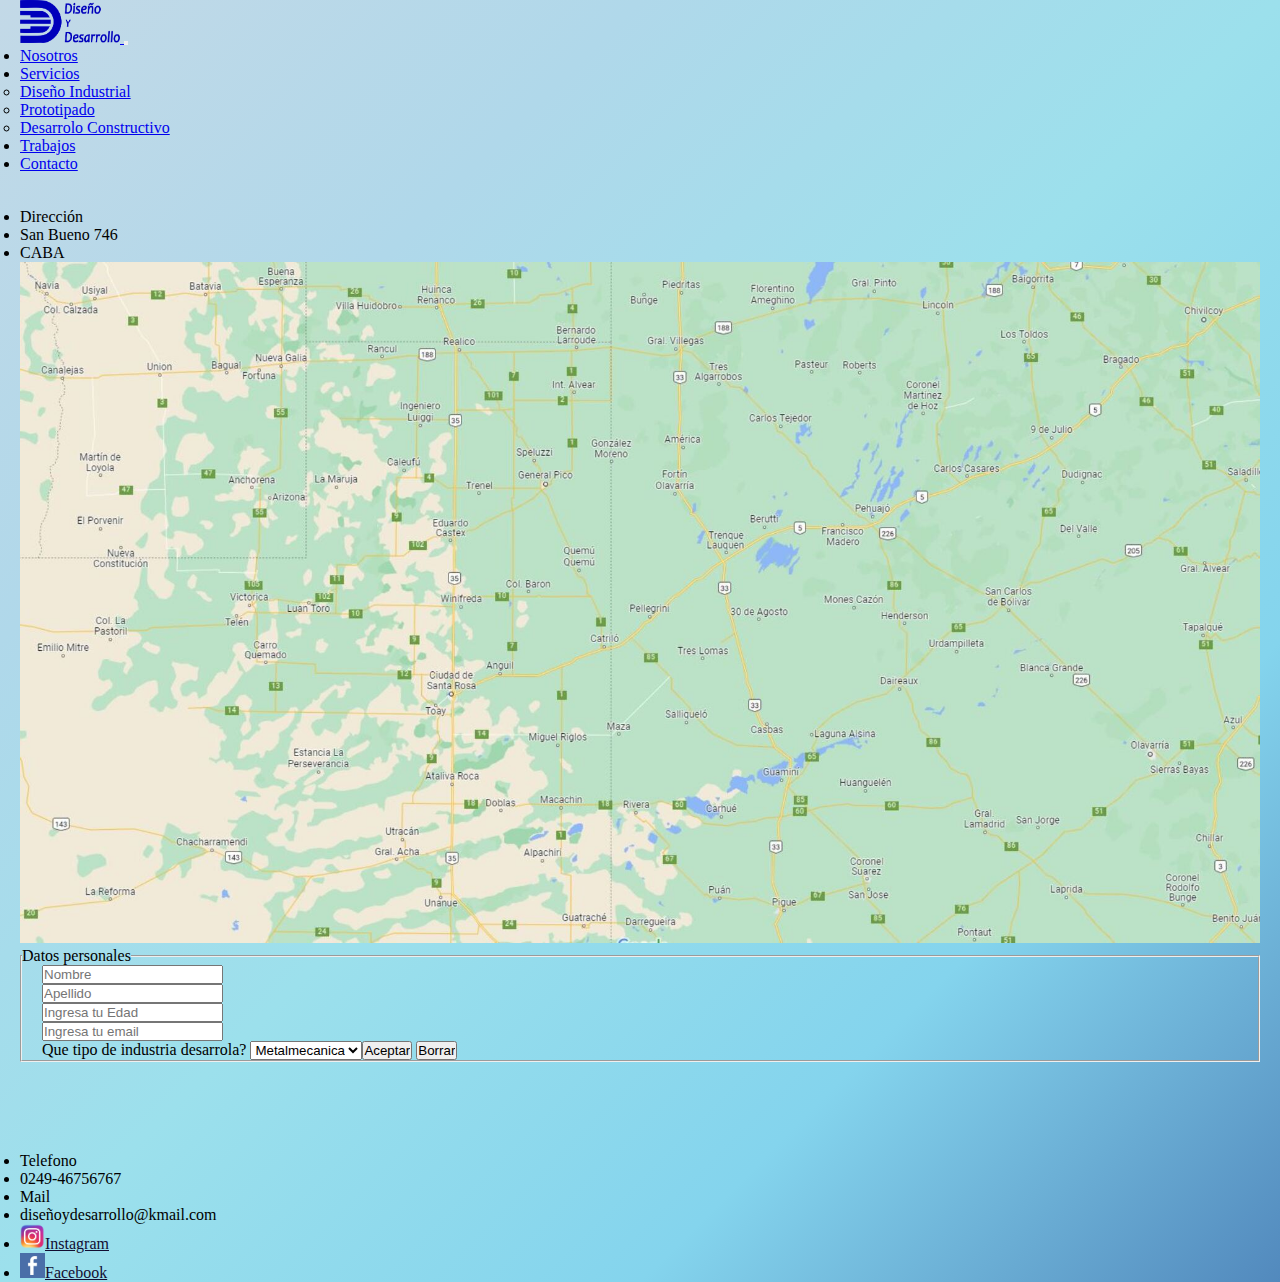
==== commit 627ad156: "Mejoramiento de estilo general" ====
--- a/pages/contacto.html
+++ b/pages/contacto.html
@@ -13,7 +13,6 @@
     integrity="sha384-iYQeCzEYFbKjA/T2uDLTpkwGzCiq6soy8tYaI1GyVh/UjpbCx/TYkiZhlZB6+fzT" crossorigin="anonymous">
   <link rel="stylesheet" href="../css/estilo.css">
 </head>
-
 <body class="container-fluid">
   <header class="grid text-center cabecera">
     <section class="row">
@@ -57,29 +56,25 @@
       </section>
     </section>
   </header>
-
   <section class="row">
     <section class="col-sm-12 col-md-6 col-lg-7">
-      <div class="direccion">
-        <p>Dirección:</p>
-        <p>San Bueno 746</p>
-        <p>CABA</p>
-      </div>
+      <ul class="list-inline">
+        <li>Dirección</li>
+        <li>San Bueno 746</li>
+        <li>CABA</li>     
+      </ul>
     </section>
   </section>
-
   <section class="row">
     <section class="col-sm-12 col-md-7 col-lg-7">
       <div class="mapa">
-        <img src="../assets/img/mapa.png" alt="mapa">
+        <img src="../assets/img/mapa.jpg" alt="mapa">
       </div>
     </section>
-
     <section class="col-sm-12 col-md-5 col-lg-5">
       <form>
         <fieldset>
           <legend>Datos personales</legend>
-
           <div class="row">
             <div class="col">
               <input type="text" class="form-control" placeholder="Nombre" aria-label="Nombre">
@@ -88,7 +83,6 @@
               <input type="text" class="form-control" placeholder="Apellido" aria-label="Apellido">
             </div>
           </div>
-
           <div class="row">
             <div class="col">
               <input type="number" class="form-control" placeholder="Ingresa tu Edad" aria-label="Ingresa tu Edad">
@@ -120,21 +114,29 @@
       </form>
     </section>
   </section>
-
-  <section class="row">
-      <footer class="col pieDePagina">
-        <ul class="pieDePagina__links">
-          <li>Telefono: 0249-46756767</li>
-          <li>Mail: diseñoydesarrollo@kmail.com</li>
-          <li><a href="https://www.instagram.com/" target="_blank">
-              <img src="../assets/img/instagram logo.png" alt="logo instagram" width="16px" height="16px"></a>
-          </li>
-          <li><a href="https://www.facebook.com/" target="_blank">
-              <img src="../assets/img/face logo.png" alt="logo facebook" width="16px" height="16px"></a>
-          </li>
-        </ul>
-      </footer>
-  </section>
+  <footer class="row pieDePagina border-top border-primary">
+    <div class="col-sm-12 col-md-6 col-lg-4">
+      <ul class="list-inline text-center">
+        <li class="fw-semibold">Telefono</li>
+        <li class="fw-bolder">0249-46756767</li>
+      </ul>
+    </div>
+    <div class="col-sm-12 col-md-6 col-lg-4">
+      <ul class="list-inline text-center">
+        <li class="fw-semibold">Mail</li>
+        <li class="fw-bolder">diseñoydesarrollo@kmail.com</li>
+      </ul>
+    </div>
+    <div class="col-sm-12 col-md-6 col-lg-4">
+      <ul class="list-inline text-center">
+        <li><a class="text-decoration-none " href="https://www.instagram.com/" target="_blank">
+            <img src="../assets/img/instagram logo.png" alt="logo instagram" width="25px" height="25px">Instagram</a></li>
+        <li><a class="text-decoration-none" href="https://www.facebook.com/" target="_blank">
+            <img src="../assets/img/face logo.png" alt="logo facebook" width="25px" height="25px">Facebook</a>
+        </li>
+      </ul>
+    </div>
+  </footer>
         <!-- JavaScript Bundle with Popper -->
   <script src="https://cdn.jsdelivr.net/npm/bootstrap@5.2.1/dist/js/bootstrap.bundle.min.js"
     integrity="sha384-u1OknCvxWvY5kfmNBILK2hRnQC3Pr17a+RTT6rIHI7NnikvbZlHgTPOOmMi466C8" crossorigin="anonymous">
--- a/css/estilo.css
+++ b/css/estilo.css
@@ -35,27 +35,22 @@
 * {
 	margin: 0;
 	padding: 0;
-	/* box-sizing: border-box; */
-}
-
-/* html{
-    font-size: 62.5%;
-} */
+}
 
 /*Gradiante*/
 body {
 	/* font-family: var(--font-principal); */
-	background-image: linear-gradient(to right bottom, #c3e1e7, #b0e3ea, #9ce4ec, #84e6ed, #69e7ec);
-}
-
-.row{
+	background-image: linear-gradient(to right bottom, #c3d9e7, #b0d8ea, #9ce0ec, #84d4ed, #5289bd);
+}
+
+.row {
 	row-gap: 20px;
 	margin-left: 20px;
 	margin-right: 20px;
 }
 
 @media screen and (max-width:900px) {
-	.row{
+	.row {
 		row-gap: 10px;
 		margin-left: 10px;
 		margin-right: 10px;
@@ -63,31 +58,33 @@
 }
 
 @media screen and (max-width:600px) {
-	.row{
+	.row {
 		row-gap: 3px;
 		margin-left: 1px;
 		margin-right: 1px;
 	}
 }
 
-.carousel{
+.carousel {
 	margin-top: 20px;
 	margin-bottom: 20px;
 }
 
-.card-container{
-    display: flex;
-    justify-content: center;
-    flex-wrap: wrap;
+.card-container {
+	display: flex;
+	justify-content: center;
+	flex-wrap: wrap;
 }
 
 .text-center {
-background-color: transparent;
-border: none;
-}
+	background-color: transparent;
+	border: none;
+}
+
 .cabecera {
 	background-color: transparent;
-} 
+	margin-bottom: 35px;
+}
 
 /*transformacion*/
 .cabecera img {
@@ -100,62 +97,24 @@
 }
 
 .pieDePagina {
-	display: flex;
-	width: 100%;
-	align-items: center;
-	justify-content: space-around;
+	margin-top: 70px;
+	padding-top: 20px;
 	background-color: transparent;
 }
 
-.pieDePagina__links li {
-
-	display: inline-block;
-	color: var(--primary);
-	padding: 05px;
-	border-radius: 05px;
-	margin-left: 10px;
-	margin-top: 50px;
-	margin-bottom: 01px;
-}
-
-/*pagina nosotros*/
-
-/* .grilla__nosotros {
-	display: grid;
-	grid-template-areas:
-		"cabecera"
-		"main"
-		"footer";
-	grid-template-rows: 105px 3fr 100px;
-	grid-template-columns: 1fr;
-	height: 100vh;
-	row-gap: 10px;
-	column-gap: 10px;
-} */
-
-/* .main__nosotros {
-	grid-area: main;
-	display: grid;
-	grid-template-areas:
-		"titulo"
-		"somos"
-		"filosofia"
-		"equipo";
-	grid-template-rows: 1fr 1fr 1fr 1fr;
-	grid-template-columns: 1fr;
-	row-gap: 10px;
-	column-gap: 10px;
-} */
+@media screen and (max-width:900px) {
+	.pieDePagina {
+		margin-top: 30px;
+	}
+}
+
+
+.text-decoration-none {
+	color: #120D31;
+}
 
 .main__nosotros__titulo {
-	margin-top: 45px;
-	display: flex;
-}
-
-@media screen and (max-width:950px) {
-	.main__nosotros__titulo{
-		margin-top: 20px;
-	}
+	margin-bottom: 30px;
 }
 
 .main__nosotros__titulo p {
@@ -178,100 +137,20 @@
 @media screen and (max-width:600px) {
 	.main__nosotros__titulo p {
 		font-size: var(--text-small);
-		left:3%;
+		left: 3%;
 		max-width: 90%;
 	}
 }
 
-
-
-/* .main__nosotros__titulo img {
-	margin: 0;
-	width: 100%;
-	height: auto;
-} */
-
-
-
-
-/* .main__nosotros__somos {
-	grid-area: somos;
-	font-size: var(--text-medium);
+.main__servicios__titulo {
+	font-size: var(--text-large);
 	display: flex;
-	padding: var(--spacing-large);
-	align-items: center;
-	flex-direction: row-reverse;
-	justify-content: center;
-}
-
-
-
-.main__nosotros__filosofia {
-	grid-area: filosofia;
-	font-size: var(--text-medium);
-	display: flex;
-	padding: var(--spacing-large);
-	align-items: center;
-	flex-direction: row;
-	justify-content: center;
-}
-
-.main__nosotros__filosofia img {
-	margin: 0;
-	width: 100%;
-	height: auto;
-}
-
-.main__nosotros__equipo {
-	grid-area: equipo;
-	font-size: var(--text-medium);
-	display: flex;
-	padding: var(--spacing-large);
-	align-items: center;
-	flex-direction: row-reverse;
-	justify-content: center;
-}
-
-.main__nosotros__equipo img {
-	margin: 0;
-	width: 100%;
-	height: auto;
-} */
-
-/*pagina servicios*/
-
-.grilla__servicios {
-	display: grid;
-	grid-template-areas:
-		"cabecera"
-		"servicios"
-		"footer";
-	grid-template-rows: 105px 2fr 100px;
-	grid-template-columns: 1fr;
-	height: 100vh;
-	row-gap: 10px;
-	column-gap: 10px;
-}
-
-.main__servicios {
-	grid-area: servicios;
-	display: grid;
-	grid-template-areas:
-		"titulo"
-		"parallax";
-	grid-template-rows: 0.4fr 6fr;
-	grid-template-columns: 1fr;
-}
-
-.main__servicios__titulo {
-	font-size: var(--text-large);
-	grid-area: titulo;
-	display: flex;
-}
-
-.main__parallax {
-	grid-area: parallax;
-	display: flex;
+}
+
+@media screen and (max-width:600px) {
+	.main__servicios__titulo {
+		font-size: var(--text-medium);
+	}
 }
 
 .parallax,
@@ -290,7 +169,6 @@
 }
 
 .texto__interior {
-	color: var(--secondary);
 	font-size: var(--text-xlarge);
 	font-weight: bold;
 	left: 10%;
@@ -300,6 +178,13 @@
 	width: 80%
 }
 
+@media screen and (max-width:500px) {
+	.texto__interior {
+		font-size: var(--text-medium);
+	}
+}
+
+
 .img-uno {
 	background-image: url("../assets/img/diseño\ industrial.jpg")
 }
@@ -313,30 +198,11 @@
 }
 
 .texto {
-	margin-bottom: 20px;
-	font-size: var(--text-base);
+	margin-bottom: 60px;
 	text-align: center;
-	padding: 5%;
+	padding: 1%;
 	width: 100%
 }
-
-/*Pagina trabajo*/
-
-/* .grilla__trabajos{
-	display: grid;
-	grid-template-areas:
-	"cabecera"
-	"titulo"
-
-
-	
-	"contenedor"
-	"footer";
-	grid-template-rows: 105px 0.5fr 6fr 100px;
-	grid-template-columns: 1fr;
-	row-gap: 10px;
-	column-gap: 10px;
-} */
 
 /*Animacion*/
 .trabajo__titulo {
@@ -348,6 +214,12 @@
 	animation-duration: 10s;
 }
 
+@media screen and (max-width:600px) {
+	.trabajo__titulo {
+		font-size: var(--text-medium);
+	}
+}
+
 @keyframes efectoUno {
 	0% {
 		color: blue;
@@ -374,32 +246,6 @@
 	}
 }
 
-/* .contenedor{
-	grid-area: contenedor;
-	display: grid;
-	grid-template-areas:
-	"job_1 job_2"
-	"job_3 job_4"
-	"job_5 job_6";
-	grid-template-rows: 1fr 1fr 1fr  ;
-	grid-template-columns: 1fr 1fr;
-	row-gap: 10px;
-	column-gap: 40px;
-}
-
-.job__1{
-	display: flex;
-	grid-area: job_1;
-	justify-content: right;
-}
-
-.job__images{
-	margin: 0;
-    width: 100%;
-    height: auto;
-	transition: all 0.2s;
-}
-
 /*translate*/
 .job__images:hover {
 	transform: translateX(5px);
@@ -410,63 +256,6 @@
 	font-size: var(--text-large);
 	position: absolute;
 }
-
-/* .job__2{
-	display: flex;
-	grid-area: job_2;
-	justify-content: left;
-}
-
-.job__3{
-	display: flex;
-	grid-area: job_3;
-	justify-content: right;
-}
-
-.job__4{
-	display: flex;
-	grid-area: job_4;
-	justify-content: left;
-}
-
-.job__5{
-	display: flex;
-	grid-area: job_5;
-	justify-content: right;
-}
-
-.job__6{
-	display: flex;
-	grid-area: job_6;
-	justify-content: left;
-}  */
-
-/*Pagina contacto*/
-
-/* .grilla__contacto{
-	display: grid;
-	grid-template-areas:
-	"cabecera cabecera"
-	"direccion direccion"
-	"mapa contacto"
-	"footer footer";
-	grid-template-rows: 105px 1fr 4fr 100px;
-	grid-template-columns: 3fr 2fr;
-	height: 100vh;
-	row-gap: 10px;
-	column-gap: 10px;
-}
-
-.direccion{
-	grid-area: direccion;
-	font-size: var(--text-medium);
-	display: flex;
-	flex-direction: column;
-}
-
-.mapa {
-	grid-area: mapa;
-} */
 
 .mapa img {
 	margin: 0;
@@ -474,17 +263,6 @@
 	height: auto;
 }
 
-/* form {
-	font-size: var(--text-small);
-	grid-area: contacto;
-	background-color: var(--alternative_background-color);
-	color: var(--primary);
-}
-
-form label {
-	display: block;
-	font-size: var(--text-base);
-} */
 
 @media screen and (max-width:600px) {
 	.cabecera {
@@ -496,46 +274,4 @@
 	.cabecera img {
 		width: 70px;
 	}
-}
-
-@media screen and (max-width:600px) {
-	.contenedor {
-		grid-template-areas:
-			"job_1"
-			"job_2"
-			"job_3"
-			"job_4"
-			"job_5"
-			"job_6";
-		grid-template-rows: 1fr 1fr 1fr 1fr 1fr 1fr;
-		grid-template-columns: 1fr;
-	}
-}
-
-
-
-
-
-@media screen and (max-width:600px) {
-	.main__nosotros {
-		grid-template-rows: 0.75fr 2fr 2fr 2fr;
-	}
-}
-
-@media screen and (max-width:600px) {
-	.main__nosotros__somos {
-		flex-direction: column-reverse;
-	}
-}
-
-@media screen and (max-width:600px) {
-	.main__nosotros__filosofia {
-		flex-direction: column-reverse;
-	}
-}
-
-@media screen and (max-width:600px) {
-	.main__nosotros__equipo {
-		flex-direction: column-reverse;
-	}
 }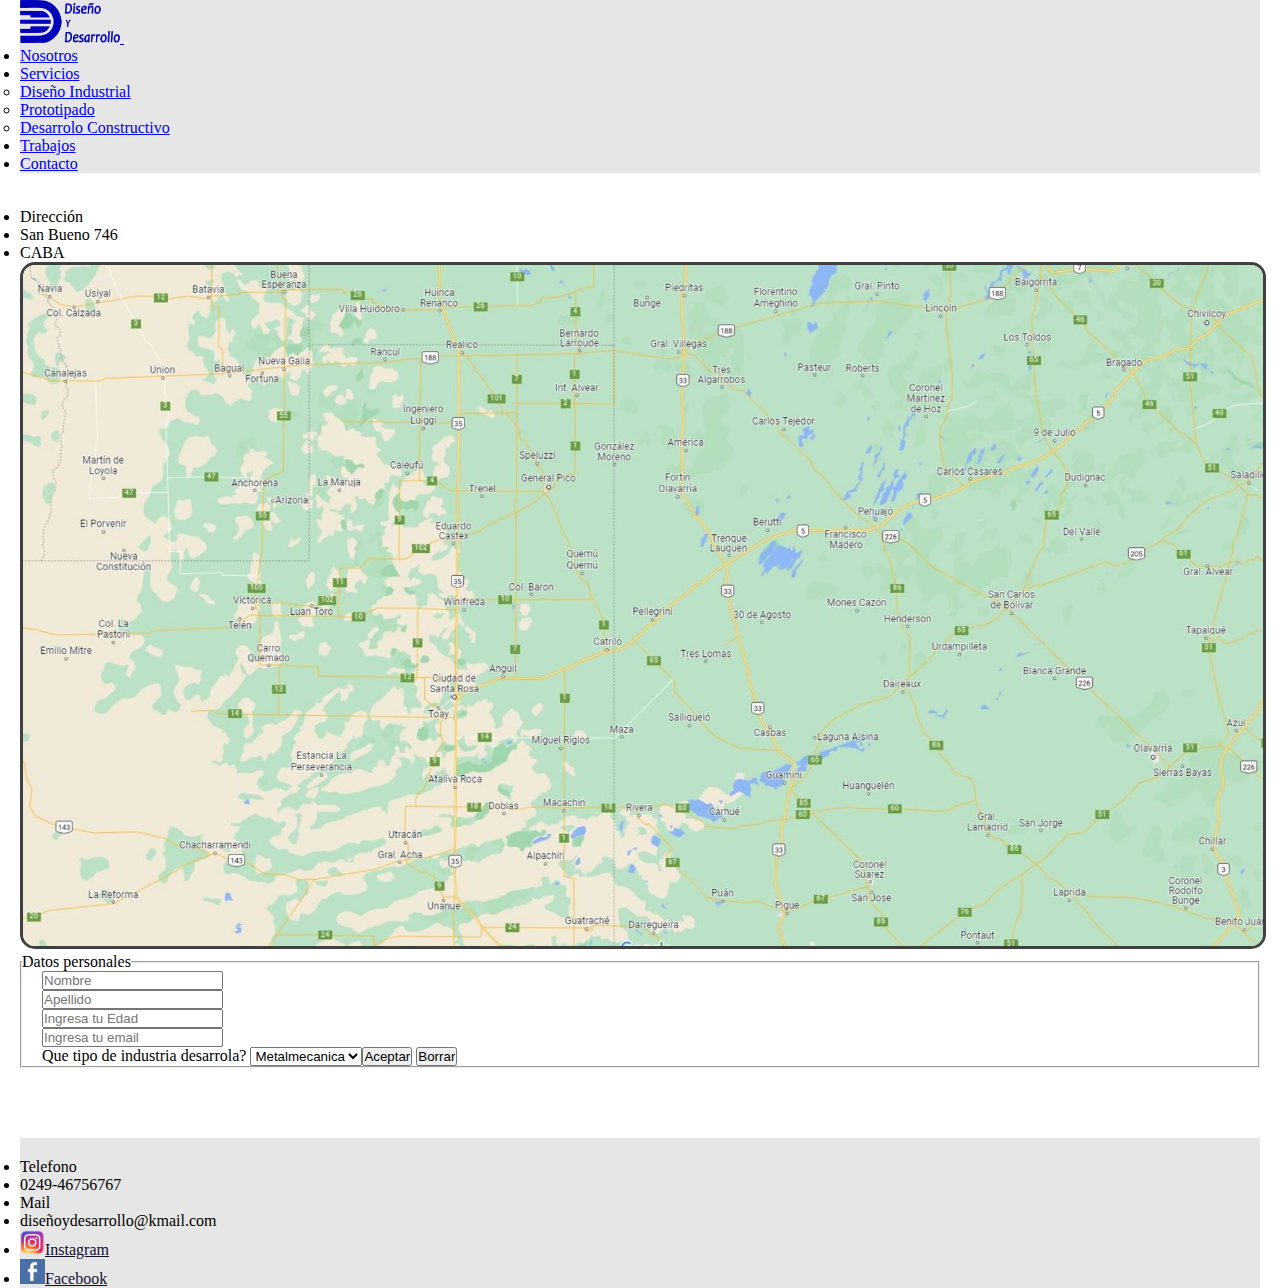
==== commit 5abd8df1: "#" ====
--- a/pages/contacto.html
+++ b/pages/contacto.html
@@ -5,17 +5,20 @@
   <meta charset="UTF-8">
   <meta http-equiv="X-UA-Compatible" content="IE=edge">
   <meta name="viewport" content="width=device-width, initial-scale=1.0">
+  <meta name= "keywords"  content="diseño,desarrollo,proyecto.prototipo">   
+  <meta name= "description"  content="Contacto Desarrollo Industrial">
   <link rel="shorcut icon" href="../assets/img/logo_2.png">
-  <title>Desafio Juan Manuel Rolando</title>
+  <title>Pagina de contacto</title>
 
   <!-- CSS only -->
   <link href="https://cdn.jsdelivr.net/npm/bootstrap@5.2.1/dist/css/bootstrap.min.css" rel="stylesheet"
     integrity="sha384-iYQeCzEYFbKjA/T2uDLTpkwGzCiq6soy8tYaI1GyVh/UjpbCx/TYkiZhlZB6+fzT" crossorigin="anonymous">
   <link rel="stylesheet" href="../css/estilo.css">
 </head>
-<body class="container-fluid">
-  <header class="grid text-center cabecera">
-    <section class="row">
+<body>
+  <div class="container-fluid">
+  <header class="grid text-center ">
+    <section class="row cabecera">
       <section class="col">
         <nav class="navbar navbar-expand-lg">
           <div class="container-fluid">
@@ -57,7 +60,7 @@
     </section>
   </header>
   <section class="row">
-    <section class="col-sm-12 col-md-6 col-lg-7">
+    <section class="col-sm-12 col-md-6 col-lg-7 ">
       <ul class="list-inline">
         <li>Dirección</li>
         <li>San Bueno 746</li>
@@ -141,5 +144,6 @@
   <script src="https://cdn.jsdelivr.net/npm/bootstrap@5.2.1/dist/js/bootstrap.bundle.min.js"
     integrity="sha384-u1OknCvxWvY5kfmNBILK2hRnQC3Pr17a+RTT6rIHI7NnikvbZlHgTPOOmMi466C8" crossorigin="anonymous">
   </script>
+  </div>
 </body>
 </html>
--- a/css/estilo.css
+++ b/css/estilo.css
@@ -1,277 +1,271 @@
+@charset "UTF-8";
+@import url("https://fonts.googleapis.com/css2?family=Barlow:wght@300;400&family=Roboto+Slab:wght@300;500&display=swap");
+.mapa img {
+  border-color: #404040;
+  border-radius: 15px;
+  border-style: solid;
+}
+
 /* Fonts */
-@import url('https://fonts.googleapis.com/css2?family=Barlow:wght@300;400&family=Roboto+Slab:wght@300;500&display=swap');
-
-
 :root {
-	/* Colors */
-	--primary: #120D31;
-	--secondary: #e79925;
-	--atext-color: #302F4D;
-	--general_background-color: #f4fdfff8;
-	--alternative_background-color: #c3e1e7;
-
-	/* Spacings */
-	--spacing-large: 6rem;
-	--spacing-medium: 3rem;
-	--spacing-small: 2rem;
-	--spacing-xsmall: 1rem;
-
-	/* Font-family */
-	--font-principal: 'Barlow', sans-serif;
-	--font-title: 'Roboto Slab', serif;
-
-	/* Font-Sizes */
-	--text-xlarge: 4em;
-	--text-large: 3em;
-	--text-medium: 2em;
-	--text-base: 1.6em;
-	--text-small: 1.3em;
-}
-
-/*Estilos Globales*/
-
+  /* Colors */
+  --primary: black;
+  --secondary: #404040;
+  --tertiary:#3486D9;
+  --atext-color: #302F4D;
+  --texto-opaco: gray;
+  --general_background-color: white;
+  --alternative_background-color: #E6E6E6;
+  /* Spacings */
+  --spacing-large: 6rem;
+  --spacing-medium: 3rem;
+  --spacing-small: 2rem;
+  --spacing-xsmall: 1rem;
+  /* Font-family */
+  --font-principal: "Barlow", sans-serif;
+  --font-title: "Roboto Slab", serif;
+  /* Font-Sizes */
+  --text-xlarge: 3.5em;
+  --text-large: 3em;
+  --text-medium: 2em;
+  --text-base: 1.6em;
+  --text-small: 1.3em;
+}
+
+.row {
+  row-gap: 20px;
+  margin-left: 20px;
+  margin-right: 20px;
+}
+
+@media screen and (max-width: 900px) {
+  .row {
+    row-gap: 10px;
+    margin-left: 10px;
+    margin-right: 10px;
+  }
+}
+@media screen and (max-width: 600px) {
+  .row {
+    row-gap: 3px;
+    margin-left: 1px;
+    margin-right: 1px;
+  }
+}
 *::after,
 *::before,
 * {
-	margin: 0;
-	padding: 0;
-}
-
-/*Gradiante*/
+  margin: 0;
+  padding: 0;
+}
+
 body {
-	/* font-family: var(--font-principal); */
-	background-image: linear-gradient(to right bottom, #c3d9e7, #b0d8ea, #9ce0ec, #84d4ed, #5289bd);
-}
-
-.row {
-	row-gap: 20px;
-	margin-left: 20px;
-	margin-right: 20px;
-}
-
-@media screen and (max-width:900px) {
-	.row {
-		row-gap: 10px;
-		margin-left: 10px;
-		margin-right: 10px;
-	}
-}
-
-@media screen and (max-width:600px) {
-	.row {
-		row-gap: 3px;
-		margin-left: 1px;
-		margin-right: 1px;
-	}
-}
-
+  background-color: white;
+}
+
+.cabecera {
+  background-color: #E6E6E6;
+  margin-bottom: 35px;
+}
+.cabecera img {
+  width: 100px;
+  transition: all 0.3s;
+}
+.cabecera img:hover {
+  width: 115px;
+}
+
+@media screen and (max-width: 600px) {
+  .cabecera {
+    flex-direction: column;
+  }
+}
+@media screen and (max-width: 600px) {
+  .cabecera img {
+    width: 70px;
+  }
+}
+.pieDePagina {
+  margin-top: 70px;
+  padding-top: 20px;
+  background-color: #E6E6E6;
+}
+
+@media screen and (max-width: 900px) {
+  .pieDePagina {
+    margin-top: 30px;
+  }
+}
 .carousel {
-	margin-top: 20px;
-	margin-bottom: 20px;
+  margin-top: 20px;
+  margin-bottom: 20px;
 }
 
 .card-container {
-	display: flex;
-	justify-content: center;
-	flex-wrap: wrap;
+  display: flex;
+  justify-content: center;
+  flex-wrap: wrap;
 }
 
 .text-center {
-	background-color: transparent;
-	border: none;
-}
-
-.cabecera {
-	background-color: transparent;
-	margin-bottom: 35px;
-}
-
-/*transformacion*/
-.cabecera img {
-	width: 100px;
-	transition: all 0.3s;
-}
-
-.cabecera img:hover {
-	width: 115px;
-}
-
-.pieDePagina {
-	margin-top: 70px;
-	padding-top: 20px;
-	background-color: transparent;
-}
-
-@media screen and (max-width:900px) {
-	.pieDePagina {
-		margin-top: 30px;
-	}
-}
-
+  background-color: transparent;
+  border: none;
+}
 
 .text-decoration-none {
-	color: #120D31;
+  color: #120D31;
 }
 
 .main__nosotros__titulo {
-	margin-bottom: 30px;
-}
-
+  margin-bottom: 30px;
+}
 .main__nosotros__titulo p {
-	color: var(--primary);
-	font-size: var(--text-large);
-	font-weight: bold;
-	position: absolute;
-	left: 10%;
-	max-width: 80%;
-}
-
-@media screen and (max-width:950px) {
-	.main__nosotros__titulo p {
-		font-size: var(--text-medium);
-		left: 5%;
-		max-width: 85%;
-	}
-}
-
-@media screen and (max-width:600px) {
-	.main__nosotros__titulo p {
-		font-size: var(--text-small);
-		left: 3%;
-		max-width: 90%;
-	}
-}
-
+  color: black;
+  font-size: var(--text-large);
+  font-weight: bold;
+  position: absolute;
+  left: 10%;
+  max-width: 80%;
+}
+
+@media screen and (max-width: 950px) {
+  .main__nosotros__titulo p {
+    font-size: var(--text-medium);
+    left: 5%;
+    max-width: 85%;
+  }
+}
+@media screen and (max-width: 600px) {
+  .main__nosotros__titulo p {
+    font-size: var(--text-small);
+    left: 3%;
+    max-width: 90%;
+  }
+}
 .main__servicios__titulo {
-	font-size: var(--text-large);
-	display: flex;
-}
-
-@media screen and (max-width:600px) {
-	.main__servicios__titulo {
-		font-size: var(--text-medium);
-	}
-}
-
+  font-size: var(--text-large);
+  display: flex;
+  -webkit-animation-name: efectoUno;
+          animation-name: efectoUno;
+  -webkit-animation-iteration-count: infinite;
+          animation-iteration-count: infinite;
+  -webkit-animation-duration: 10s;
+          animation-duration: 10s;
+}
+
+@media screen and (max-width: 600px) {
+  .main__servicios__titulo {
+    font-size: var(--text-medium);
+  }
+}
 .parallax,
 .main__parallax {
-	margin: 0 auto
+  margin: 0 auto;
 }
 
 .parallax {
-	background-attachment: fixed;
-	background-position: center;
-	background-repeat: no-repeat;
-	background-size: cover;
-	height: 45rem;
-	max-width: 100%;
-	position: relative
+  background-attachment: fixed;
+  background-position: center;
+  background-repeat: no-repeat;
+  background-size: cover;
+  height: 45rem;
+  max-width: 100%;
+  position: relative;
 }
 
 .texto__interior {
-	font-size: var(--text-xlarge);
-	font-weight: bold;
-	left: 10%;
-	position: absolute;
-	text-align: center;
-	top: 20%;
-	width: 80%
-}
-
-@media screen and (max-width:500px) {
-	.texto__interior {
-		font-size: var(--text-medium);
-	}
-}
-
-
+  -webkit-text-stroke: 2px gray;
+  font-size: var(--text-xlarge);
+  font-weight: bold;
+  left: 10%;
+  position: absolute;
+  text-align: center;
+  top: 20%;
+  width: 80%;
+}
+
+@media screen and (max-width: 500px) {
+  .texto__interior {
+    font-size: var(--text-medium);
+  }
+}
 .img-uno {
-	background-image: url("../assets/img/diseño\ industrial.jpg")
+  background-image: url("../assets/img/diseño industrial.jpg");
 }
 
 .img-dos {
-	background-image: url("../assets/img/prototipado.jpeg")
+  background-image: url("../assets/img/prototipado.jpeg");
 }
 
 .img-tres {
-	background-image: url("../assets/img/desarrollo\ productivo.gif")
+  background-image: url("../assets/img/desarrollo productivo.gif");
 }
 
 .texto {
-	margin-bottom: 60px;
-	text-align: center;
-	padding: 1%;
-	width: 100%
+  margin-bottom: 60px;
+  text-align: center;
+  font-size: var(--text-base);
+  padding: 1%;
+  width: 100%;
 }
 
 /*Animacion*/
 .trabajo__titulo {
-	font-size: var(--text-large);
-	grid-area: titulo;
-	display: flex;
-	animation-name: efectoUno;
-	animation-iteration-count: infinite;
-	animation-duration: 10s;
-}
-
-@media screen and (max-width:600px) {
-	.trabajo__titulo {
-		font-size: var(--text-medium);
-	}
-}
-
+  font-size: var(--text-large);
+  grid-area: titulo;
+  display: flex;
+  -webkit-animation-name: efectoUno;
+          animation-name: efectoUno;
+  -webkit-animation-iteration-count: infinite;
+          animation-iteration-count: infinite;
+  -webkit-animation-duration: 10s;
+          animation-duration: 10s;
+}
+
+@media screen and (max-width: 600px) {
+  .trabajo__titulo {
+    font-size: var(--text-medium);
+  }
+}
+@-webkit-keyframes efectoUno {
+  0% {
+    color: black;
+  }
+  50% {
+    color: darkblue;
+  }
+  100% {
+    color: black;
+  }
+}
 @keyframes efectoUno {
-	0% {
-		color: blue;
-	}
-
-	17% {
-		color: lawngreen;
-	}
-
-	25% {
-		color: red;
-	}
-
-	50% {
-		color: green;
-	}
-
-	75% {
-		color: pink;
-	}
-
-	100% {
-		color: indianred;
-	}
-}
-
+  0% {
+    color: black;
+  }
+  50% {
+    color: darkblue;
+  }
+  100% {
+    color: black;
+  }
+}
 /*translate*/
 .job__images:hover {
-	transform: translateX(5px);
-}
-
-.jtext {
-	color: var(--atext-color);
-	font-size: var(--text-large);
-	position: absolute;
+  transform: translateX(5px);
+}
+
+.cambio__color {
+  color: gray;
+  transition: all 0.5s;
+}
+
+.cambio__color:hover {
+  color: black;
+  font-size: var(--text-base);
 }
 
 .mapa img {
-	margin: 0;
-	width: 100%;
-	height: auto;
-}
-
-
-@media screen and (max-width:600px) {
-	.cabecera {
-		flex-direction: column;
-	}
-}
-
-@media screen and (max-width:600px) {
-	.cabecera img {
-		width: 70px;
-	}
-}+  margin: 0;
+  width: 100%;
+  height: auto;
+}/*# sourceMappingURL=estilo.css.map */